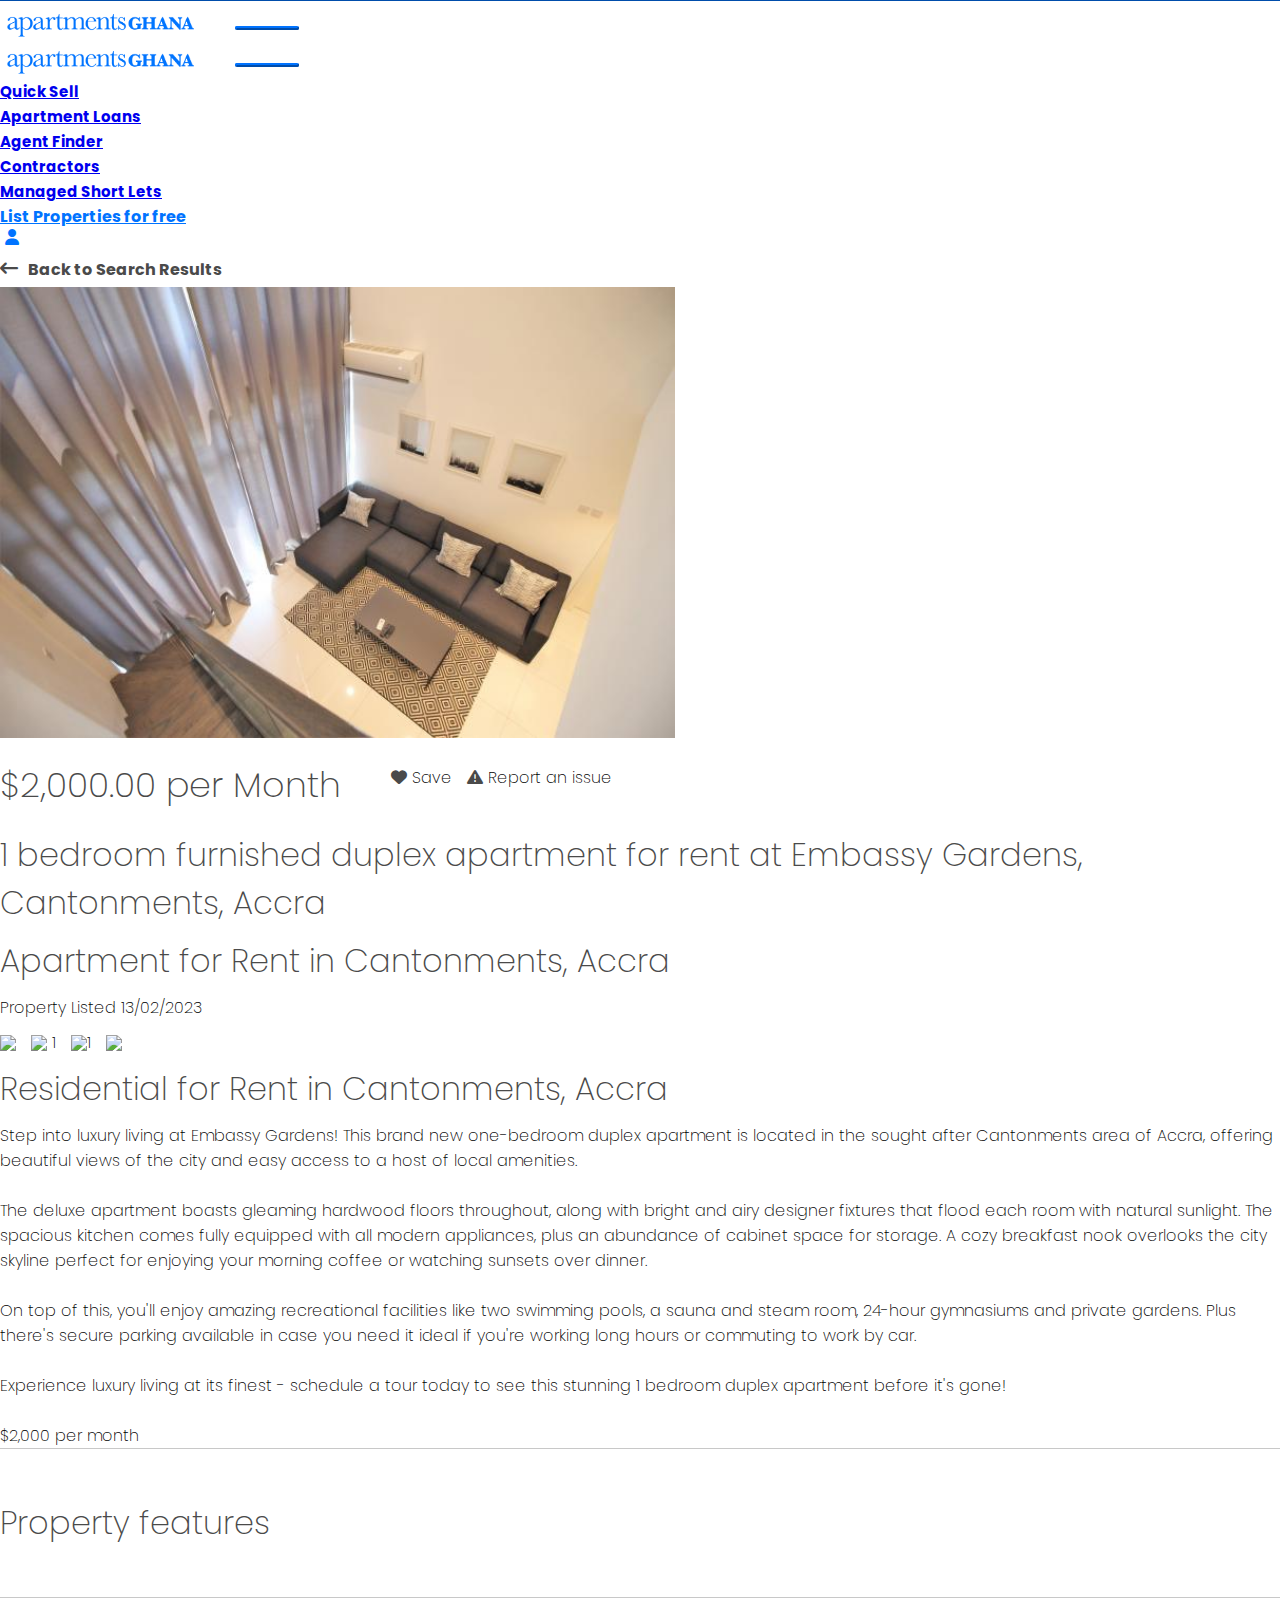
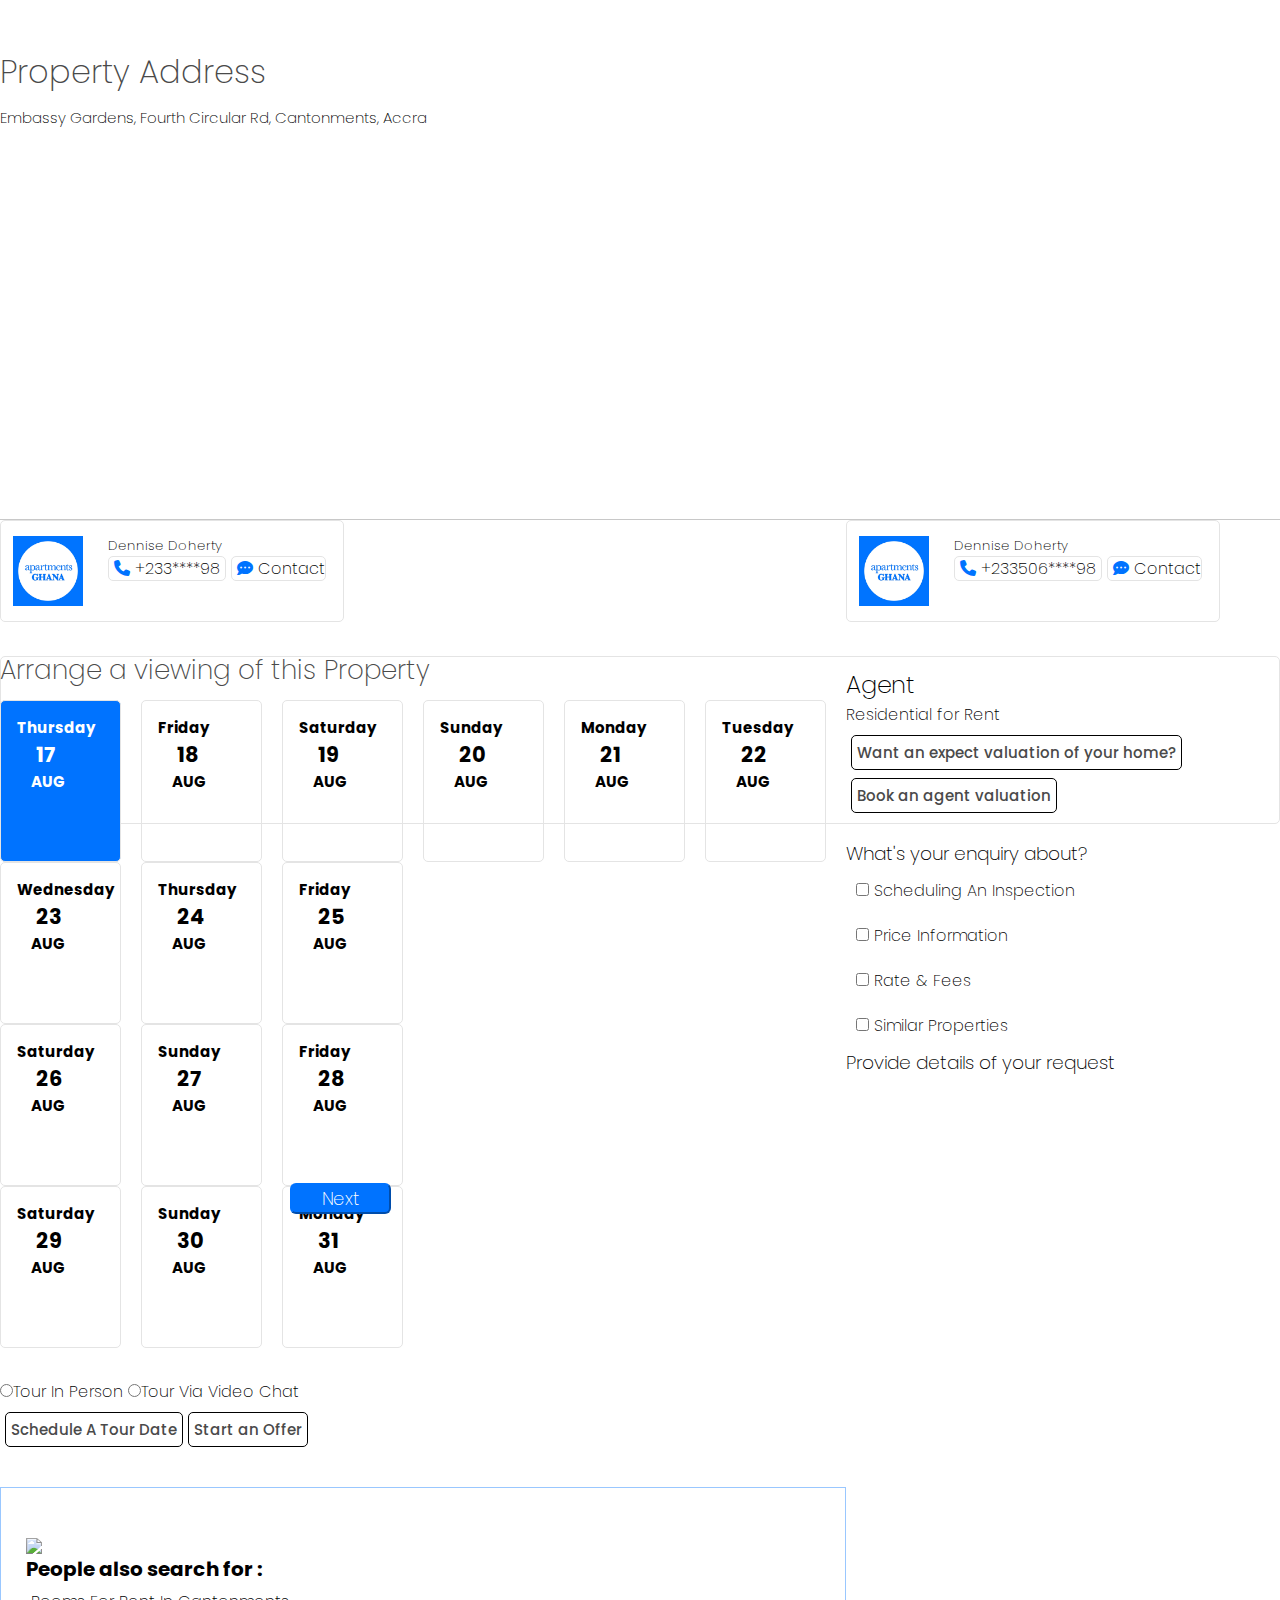
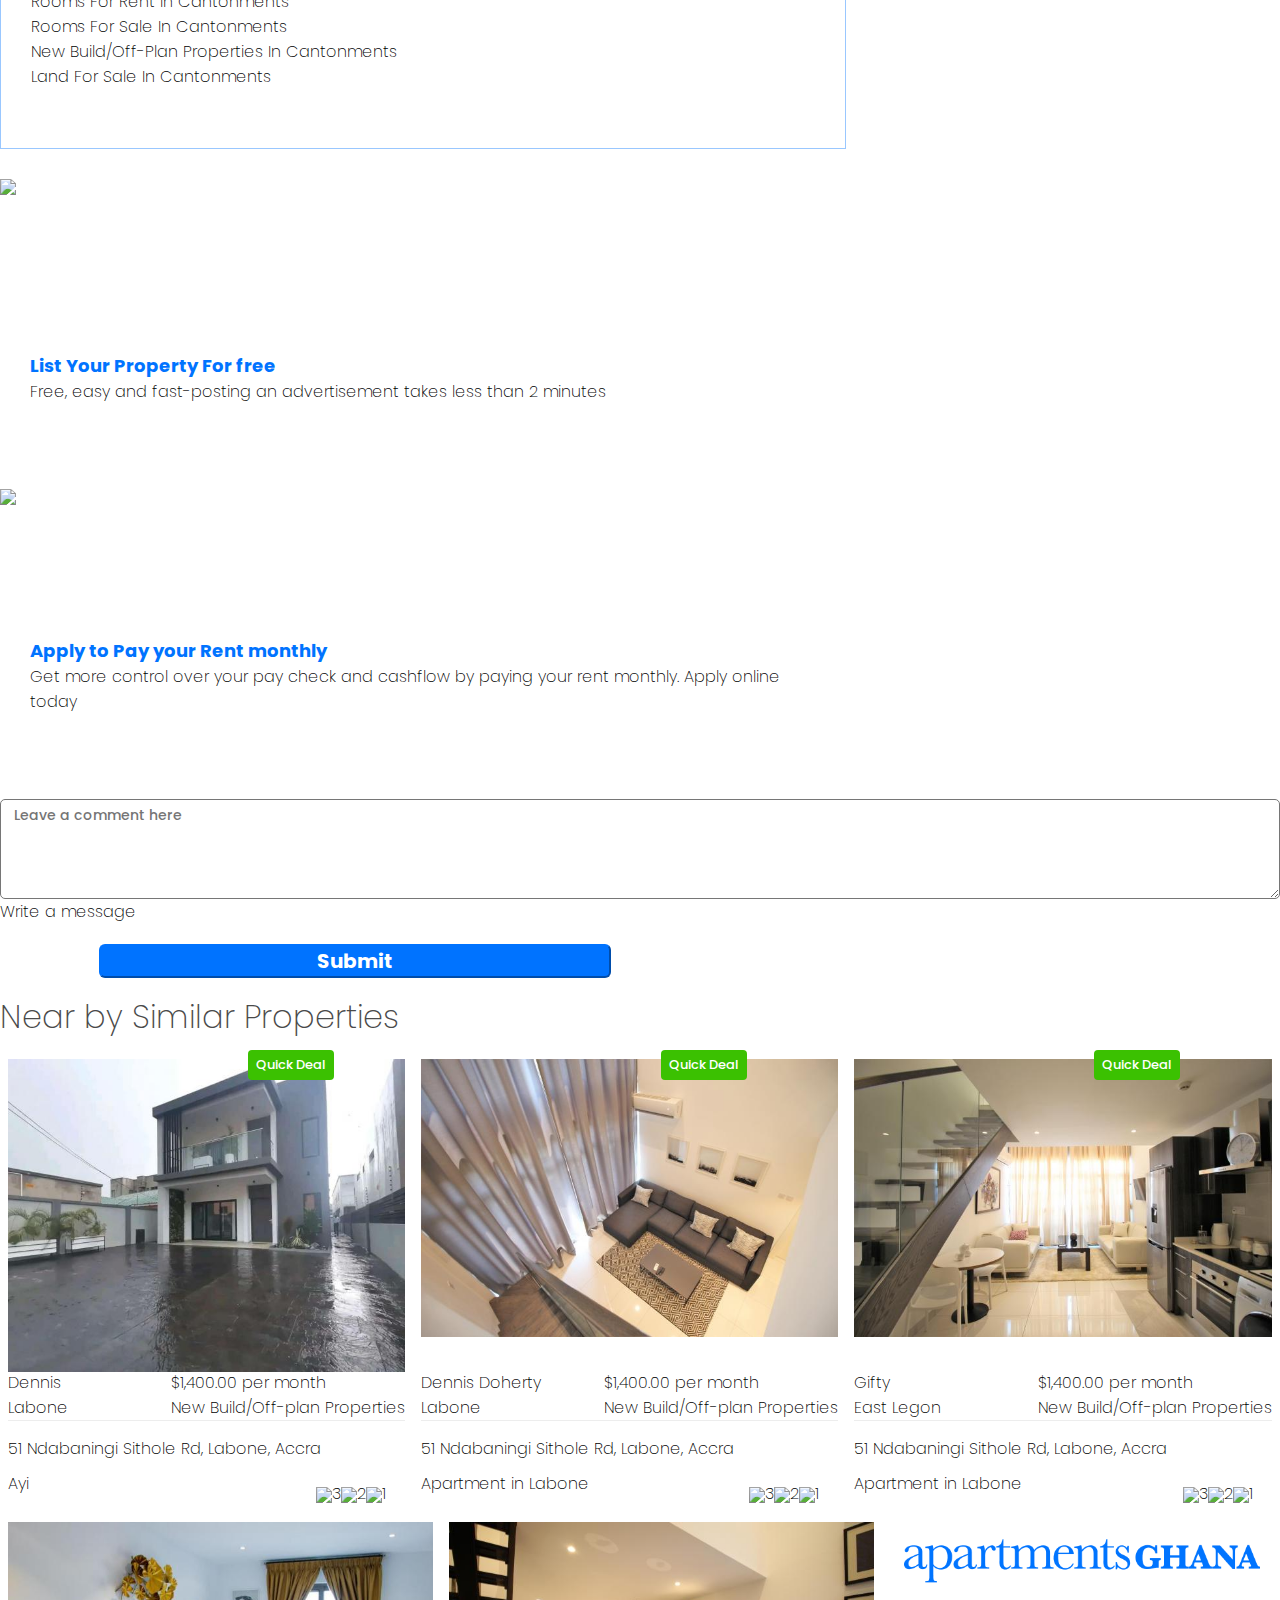
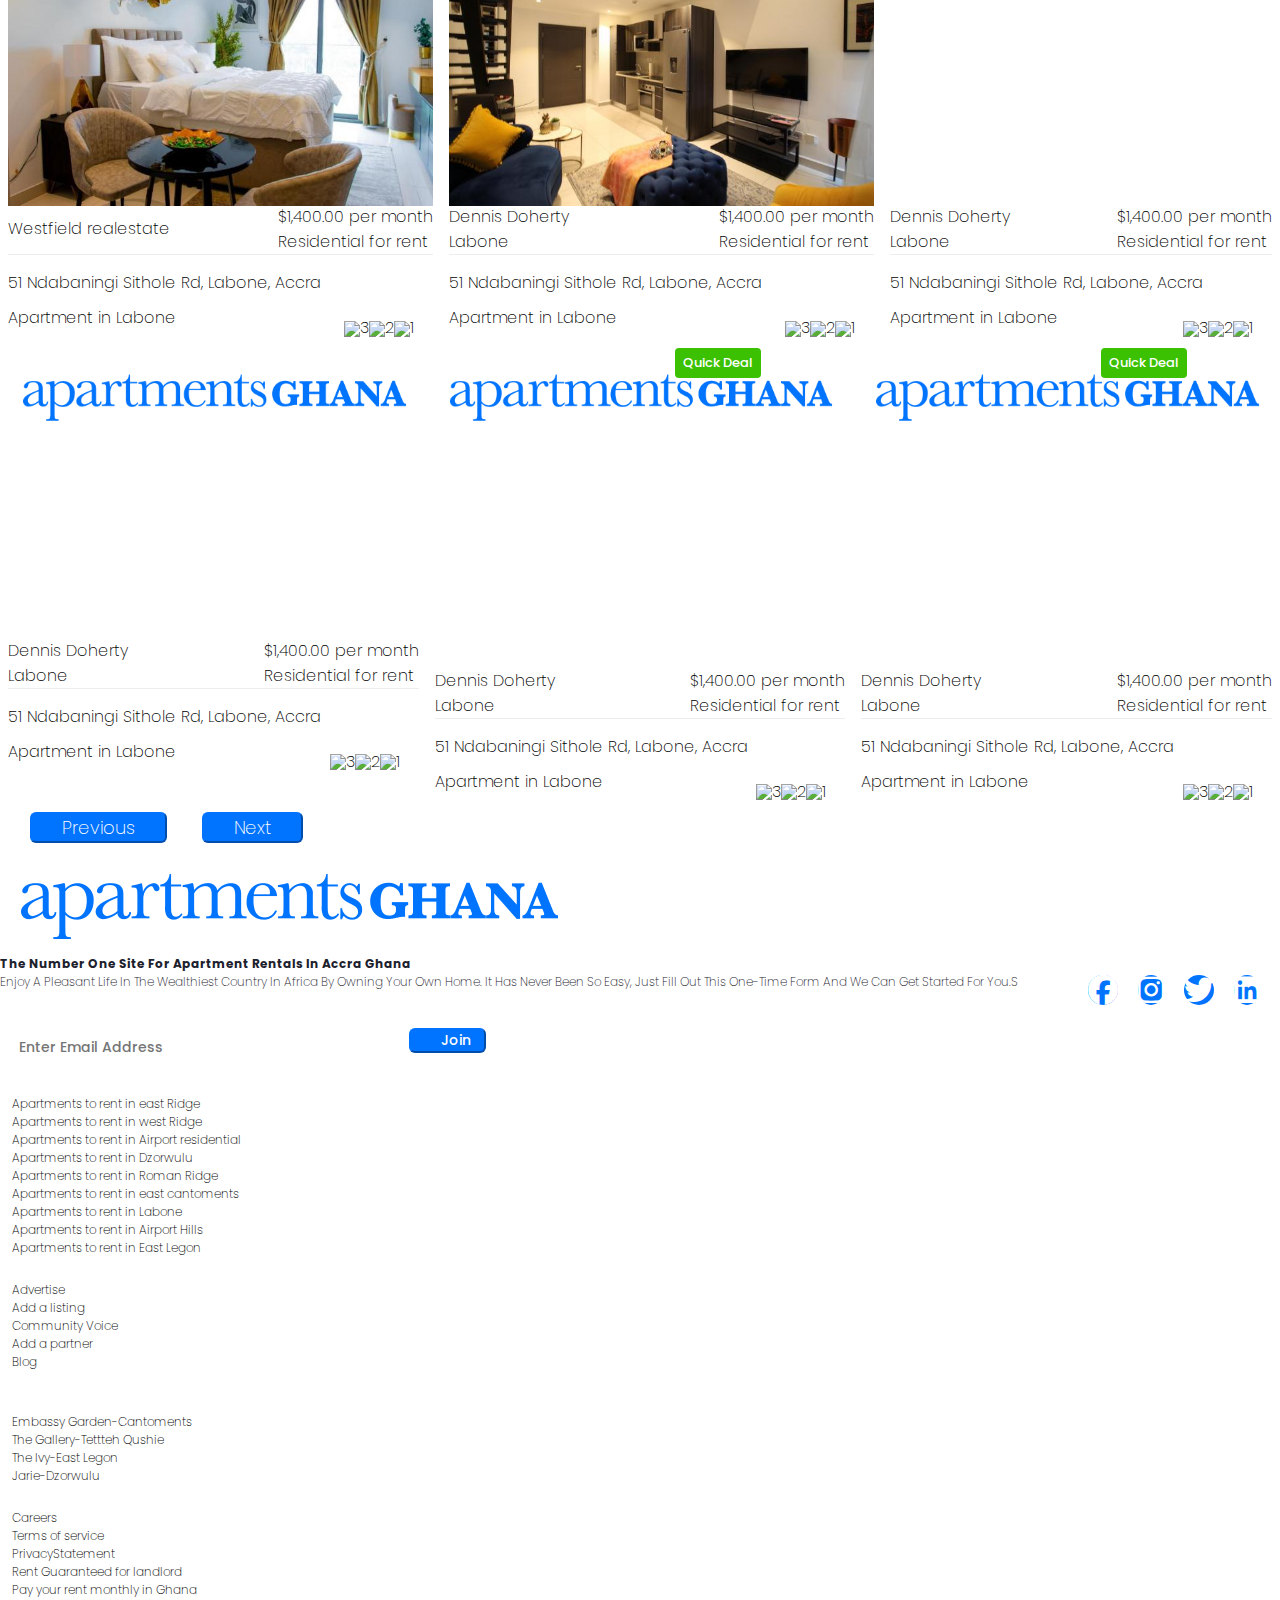
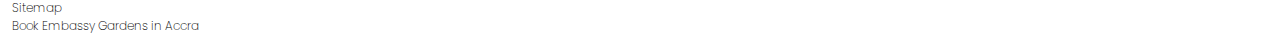
==== APGH/room1.html @ 936737ee "Add files via upload" ====
<html lang="en">
<head>
    <meta charset="UTF-8">
    <meta name="viewport" content="width=device-width, initial-scale=1.0">
    <link href="https://cdn.jsdelivr.net/npm/bootstrap@5.3.0/dist/css/bootstrap.min.css" rel="stylesheet" integrity="sha384-9ndCyUaIbzAi2FUVXJi0CjmCapSmO7SnpJef0486qhLnuZ2cdeRhO02iuK6FUUVM"crossorigin="anonymous">
    <script src="https://cdn.jsdelivr.net/npm/bootstrap@5.3.0/dist/js/bootstrap.bundle.min.js" integrity="sha384-geWF76RCwLtnZ8qwWowPQNguL3RmwHVBC9FhGdlKrxdiJJigb/j/68SIy3Te4Bkz" crossorigin="anonymous"></script>
    
    <link rel="stylesheet" href="css/style.css">
    <link rel="stylesheet" href="https://cdnjs.cloudflare.com/ajax/libs/font-awesome/6.4.0/css/all.min.css"/>
    <!-- swiper -->
    <link rel="stylesheet" href="https://cdn.jsdelivr.net/npm/swiper@9/swiper-bundle.min.css"/>
    <!-- font awesome -->
    <link rel="stylesheet" href="https://cdnjs.cloudflare.com/ajax/libs/font-awesome/4.0.2/css/font-awesome.css" integrity="sha512-FbCB35B2LfIq25LLPlR+pWejoW1X5uXXZ3XdjiXVtixww/x7KA7k2jZiUIWC+n9qetLeOgCyyR+UKhwLbZLmaQ==" crossorigin="anonymous" referrerpolicy="no-referrer" />
    <script src="https://cdn.jsdelivr.net/npm/swiper@9/swiper-bundle.min.js"></script>
    <script src="css/script.js"></script>
    <title>Apartment Ghana</title>
</head>
<body>
    <!-- Navbar -->
   <nav class="navbar navbar-expand-lg navbar-light bg-transparent mx-auto  border-bottom">
        <div class="container">
            <!-- Logo -->
          <a class="navbar-brand" href="index.html"><img src="img/logo.png" class="navlogo"></a><!--apartmentsGHANA -->
          <!-- Toggle BTN -->
          <button class="navbar-toggler shadow-none border-0 " type="button" data-bs-toggle="offcanvas" data-bs-target="#offcanvasNavbar" aria-controls="offcanvasNavbar" aria-label="Toggle navigation">
            <span class="navbar-toggler-icon"></span>
          </button>
          <!-- SideBar -->
          <div class="sidebar offcanvas offcanvas-start" tabindex="-1" id="offcanvasNavbar" aria-labelledby="offcanvasNavbarLabel">
           <!-- SideBar Header -->
            <div class="offcanvas-header text-white border-bottom">
              <a class="navbar-brand" href="#"><img src="img/logo.png" class="navlogo"></a><!--apartmentsGHANA -->
              <button type="button" class="btn-close btn-close cls" data-bs-dismiss="offcanvas" aria-label="Close"></button>
            </div>
            <!-- SideBar Body -->
            <div class="offcanvas-body d-flex flex-column flex-lg-row"> <!--d-flex flex-column flex-lg-row-->
              <ul class="navbar-nav justify-content-start flex-grow-1 pe-3">
                <li class="nav-item mx-2">
                  <a class="nav-link bold" aria-current="page" href="#">Quick Sell</a>
                </li>
                <li class="nav-item mx-2">
                    <a class="nav-link bold" href="#loans">Apartment Loans</a>
                </li>
                <li class="nav-item mx-2">
                    <a class="nav-link bold" href="#loans">Agent Finder</a>
                </li>
                <li class="nav-item mx-2">
                    <a class="nav-link bold" href="#loans">Contractors</a>
                </li>
                <li class="nav-item mx-2">
                    <a class="nav-link bold" href="#loans">Managed Short Lets</a>
                </li>
              </ul>
              <!-- Login/Register -->
              <div class="justify-content-start d-flex  flex-lg-row" >
                <a class="nav-link colo" href="#">List Properties for free</a>
               <div class="nav-link  blue">
                <i class="fa fa-user"i></i>
               </div>
                <!-- <a class="nav-link" href="login"><i class="fa fa-user"i></a> -->
              </div>
            </div>
          </div>
        </div>
   </nav>
    
   <div class="container">
    <div class="">
        <P class="old"><i class="fa fa-long-arrow-left arr" aria-hidden="true"></i>Back to Search Results</P>
    </div>
   </div>

   <div class="container">
    <div class="row">
        <div class="col-sm-7 col-md-8 item_column_left">
       
            
            <!-- <div class="ecommerce-gallery vertical">
                <div class="row">
                  
                  <div class="col-8 col-sm-9">
                    <div class="lightbox">
                      <img src="img/1935.jpg" alt="Gallery image 1"
                        class="ecommerce-gallery-main-img active w-100" />
                    </div>
                  </div>
                  <div class="col-4 col-sm-3">
                    <div class="multi-carousel vertical" data-mdb-items="3">
                      <div class="multi-carousel-inner">
                        <div class="multi-carousel-item active">
                          <img src="img/1935.jpg"
                            data-mdb-img="https://mdbcdn.b-cdn.net/img/Photos/Slides/1.webp" alt="Table Full of Spices"
                            class="active w-100" />
                        </div>
                        <div class="multi-carousel-item">
                          <img src="img/945.jpg"
                            data-mdb-img="https://mdbcdn.b-cdn.net/img/Photos/Slides/2.webp" alt="Winter Landscape"
                            class="w-100" />
                        </div>
                        <div class="multi-carousel-item">
                          <img src="img/973.jpg"
                            data-mdb-img="https://mdbcdn.b-cdn.net/img/Photos/Slides/3.webp"
                            alt="View of the City in the Mountains" class="w-100" />
                        </div>
                      </div>
                      <button class="carousel-control-prev" tabindex="0" type="button" data-mdb-slide="prev">
                        <span class="carousel-control-prev-icon" aria-hidden="true"></span>
                      </button>
                      <button class="carousel-control-next" tabindex="0" type="button" data-mdb-slide="next">
                        <span class="carousel-control-next-icon" aria-hidden="true"></span>
                      </button>
                    </div>
                  </div>
                </div>
              </div>
              -->
              <div class="row">
                <div class="col-lg-8 col-sm-8 col-md-12 mt-2 pr">
                <ul class="slides stop">
                  <li id="slide1" class="stop"><img src="img/1935.jpg"></li>
                  <li id="slide2" class="stop"><img src="img/945.jpg"></li>
                  <li id="slide3" class="stop"><img src="img/1022.jpg"></li>
                </ul>
                </div>
                
                <div class="col-lg-4  col-sm-4 col-md-12 mt-2 drop2">
                <ul class="thumbnails">
                  <li><a href="#slide1"><img src="img/1935.jpg"></a></li>
                  <li><a href="#slide2"><img src="img/945.jpg"></a></li>
                  <li><a href="#slide3"><img src="img/1022.jpg"></a></li>
                </ul>
                </div>
                </div>
              

              

            
            <div class="dp-tabpanel__subgroup single_list_item_content clearfix">
                <div class="price_and_wish_list">
                   <div class="single_item_price"><span>$2,000.00 per Month</span></div>
                   <div class="single_item_wish">
                     <style type="text/css">
                       .add .hide_after_save{display: none;}
                       .add .hide_before_save{display: inline-block !important;}
                   </style>
                   <ul class="sty">
                   <li class="wish_list_btns" data-toggle="modal" data-target="#register_model">
                   <i class="fa fa-heart rey" aria-hidden="true"></i> Save</li>
                   <li data-toggle="modal" data-target="#register_model" class="report_an_issue">
                    <i class="fa fa-exclamation-triangle rey" aria-hidden="true"></i>
                 Report an issue</li>
             </ul>
             </div>
            </div>
            <h3 class="hd title_code stop"><strong>1 bedroom furnished duplex apartment for rent at Embassy Gardens, Cantonments, Accra</strong> </h3>
            <h5 class="property_type le hide-text stop hd">
              
                  Apartment for Rent  in Cantonments, Accra
                  
              </h5>
            </div>
            <div class="single_itme_description le hide-text">
                     <!-- <p></p>
                        <p><a href="#full_description">Read More</a></p> -->
                         
                        <p class="listed_property le hide-text">
                          Property Listed 13/02/2023          </p>
                  </div>
                  <div class="calculate_address">
                    <div class="address_and_item_artibute">
                      <div class="single_list_arttibute">
            
                        <ul class="pl_right_icon"><li> <img src="https://apartments.com.gh/oc-content/themes/wizestate/images/XMLID_874_.png"></li>
                          <li class="spac"> <img src="https://apartments.com.gh/oc-content/themes/wizestate/images/XMLID_2186_.png"> 1</li>
                          <li  class="spac"> <img src="https://apartments.com.gh/oc-content/themes/wizestate/images/drive.png">1</li>
                          <li class="spac"> <img src="https://apartments.com.gh/oc-content/themes/wizestate/images/area.png"></li>
                      </ul>
                  </div>
              </div>
            </div>
              

              <div class="resort-style stop" id="full_description">
              <h2 class="stop hd">Residential for Rent in Cantonments, Accra</h2>
              <p>Step into luxury living at Embassy Gardens! This brand new one-bedroom duplex apartment is located in the sought after Cantonments area of Accra, offering beautiful views of the city and easy access to a host of local amenities.<br />
              <br />
              The deluxe apartment boasts gleaming hardwood floors throughout, along with bright and airy designer fixtures that flood each room with natural sunlight. The spacious kitchen comes fully equipped with all modern appliances, plus an abundance of cabinet space for storage. A cozy breakfast nook overlooks the city skyline perfect for enjoying your morning coffee or watching sunsets over dinner.<br />
              <br />
              On top of this, you'll enjoy amazing recreational facilities like two swimming pools, a sauna and steam room, 24-hour gymnasiums and private gardens. Plus there's secure parking available in case you need it  ideal if you're working long hours or commuting to work by car.<br />
              <br />
              Experience luxury living at its finest - schedule a tour today to see this stunning 1 bedroom duplex apartment before it's gone!<br />
              <br />
              $2,000 per month</p>
                
            </div>





         <div class="property_features">
                <h2 class="stop hd">Property features</h2>
                <ul>
                </ul>
            
              </div>

              <div class="map_section_list">
                <h2 class="stop hd">Property Address </h2>
                <p>Embassy Gardens, Fourth Circular Rd, Cantonments, Accra</p>
              
                <iframe id="seller-location" src="https://maps.google.com/maps?q=Embassy Gardens, Fourth Circular Rd, Cantonments, Accra&output=embed&z=15" width="100%" height="350" style="border:0;" allowfullscreen="" loading="lazy"></iframe>
              </div>
              
         </div>


        
        

        <!-- Side listing -->
        <div class="col-sm-5 col-md-4" id="listing_bar">
            <div class="sidenav">
                <div class="contact_box">
                    <div class="comp_img">
                        <img src="img/Profile Picture (5).jpg">
                    </div>
                    <div class="comp_dets ">
                        <h5 class="stop">Dennise Doherty</h5>
                    
                    <div class="numb">
                        <i class="fa fa-phone blue"></i>
                        <span>+233****98</span>
                    </div>
                    <div class="numb">
                        <i class="fa fa-commenting blue"></i>
                        <span>Contact</span>
                    </div>
                </div>
            </div>
            <!-- closed -->

            <!-- Arrange The View -->
<div class="Arrange">
    <div class="dh">
    <h6 class="stop">Arrange a viewing of this Property</h6>
    </div>
    <!-- <div class="date_card">
        <p class="cen pop">Saturday</p>
        <p class=" bi">06</p>
        <p class="cen nec">AUG</p>
    </div> -->

    <div id="carouselExampleControls" class="carousel carousel-dark  " data-bs-ride="carousel">
        <div class="carousel-inner">
          <div class="carousel-item caritem active">
            <div class="wrap">
            <div class="date_card stop bt5">
                <p class="cen pop">Thursday</p>
                <p class=" bi">17</p>
                <p class="cen nec">AUG</p>
            </div>
            
            <div class="date_card stop">
                <p class="cen pop">Friday</p>
                <p class=" bi">18</p>
                <p class="cen nec">AUG</p>
            </div>
            <div class="date_card stop">
                <p class="cen pop">Saturday</p>
                <p class=" bi">19</p>
                <p class="cen nec">AUG</p>
            </div>
          


            <div class="date_card stop">
                <p class="cen pop">Sunday</p>
                <p class=" bi">20</p>
                <p class="cen nec">AUG</p>
            </div>
            
            <div class="date_card stop">
                <p class="cen pop">Monday</p>
                <p class=" bi">21</p>
                <p class="cen nec">AUG</p>
            </div>
            <div class="date_card stop">
                <p class="cen pop">Tuesday</p>
                <p class=" bi">22</p>
                <p class="cen nec">AUG</p>
            </div>
          </div>
        </div>
          <div class="carousel-item caritem">
            <div class="wrap">
            <div class="date_card stop">
                <p class="cen pop">Wednesday</p>
                <p class=" bi">23</p>
                <p class="cen nec">AUG</p>
            </div>
            <div class="date_card stop">
                <p class="cen pop">Thursday</p>
                <p class=" bi">24</p>
                <p class="cen nec">AUG</p>
            </div>
            <div class="date_card stop">
                <p class="cen pop">Friday</p>
                <p class=" bi">25</p>
                <p class="cen nec">AUG</p>
            </div>
          </div>
          </div>
          <div class="carousel-item caritem">
            <div class="wrap">
            <div class="date_card stop">
                <p class="cen pop">Saturday</p>
                <p class=" bi">26</p>
                <p class="cen nec">AUG</p>
            </div>
            <div class="date_card stop">
                <p class="cen pop">Sunday</p>
                <p class=" bi">27</p>
                <p class="cen nec">AUG</p>
            </div>
            <div class="date_card stop">
                <p class="cen pop">Friday</p>
                <p class=" bi">28</p>
                <p class="cen nec">AUG</p>
            </div>
          </div>
          </div>
          <div class="carousel-item caritem">
            <div class="wrap">
            <div class="date_card stop">
                <p class="cen pop">Saturday</p>
                <p class=" bi">29</p>
                <p class="cen nec">AUG</p>
            </div>
            <div class="date_card stop">
                <p class="cen pop">Sunday</p>
                <p class=" bi">30</p>
                <p class="cen nec">AUG</p>
            </div>
            <div class="date_card stop">
                <p class="cen pop">Monday</p>
                <p class=" bi">31</p>
                <p class="cen nec">AUG</p>
            </div>
          </div>
          </div>
        </div>
        
        
        <button class="carousel-control-prev newdir" type="button" data-bs-target="#carouselExampleControls" data-bs-slide="prev">
          <span class="carousel-control-prev-icon " aria-hidden="true"></span>
          <span class="visually-hidden">Previous</span>
        </button>
        <button class="carousel-control-next newdir2" type="button" data-bs-target="#carouselExampleControls" data-bs-slide="next">
          <span class="carousel-control-next-icon" aria-hidden="true"></span>
          <span class="visually-hidden">Next</span>
        </button>
      </div>

</div>

<div class="radio_group">
    <label>
        <input type="radio" value="" class="rad">Tour In Person
    </label>
    <label>
        <input type="radio" value="" class="rad">Tour Via Video Chat
    </label>
</div>

<div class="tour">
    <button class="sch_btn stop">Schedule A Tour Date</button>
    <button class="sch_btn stop">Start an Offer</button>
</div>


 <!-- Adverts -->
<div class="people_also_search ">
 <img src="https://apartments.com.gh/oc-content/themes/wizestate/images/people_search.jpg">
   <h4 class="bolder stop">People also search for :</h4> 
     <ul class="sty lis">
        <li >Rooms For Rent In Cantonments</li>
        <li>Rooms For Sale In Cantonments</li>
        <li>New Build/Off-Plan Properties In Cantonments</li>
        <li>Land For Sale In Cantonments</li>
     </ul>
</div>

<div class="ban_img">
 <img src="https://apartments.com.gh/oc-content/themes/wizestate/images/iStock-1204742836.jpg">
  <div class="ban_img_caption">
   <h6 class="bl stop">List Your Property For free</h6>
   <p>Free, easy and fast-posting an advertisement takes less than 2 minutes</p>
   </div>
</div>

<div class="ban_img">
 <img src="https://apartments.com.gh/oc-content/themes/wizestate/images/iStock-1322731776.jpg">
  <div class="ban_img_caption">
    <h6 class="bl stop">Apply to Pay your Rent monthly</h6>
    <p>Get more control over your pay check and cashflow by paying your rent monthly. Apply online today</p>
    </div>
</div>
            
</div>
</div>

   </div>
    <!--Closed Advert  -->
    
    <div class="row">
        <div class="col-md-4 ">
            <div class="newside">
            <div class="contact_box">
                <div class="comp_img">
                    <img src="img/Profile Picture (5).jpg">
                </div>
                <div class="comp_dets ">
                    <h5 class="stop">Dennise Doherty</h5>
                
                <div class="numb">
                    <i class="fa fa-phone blue"></i>
                    <span>+233506****98</span>
                </div>
                <div class="numb">
                  <i class="fa fa-commenting blue"></i>
                    <span>Contact</span>
                </div>
            </div>
        </div>

            <div class="agent">
                <h2 class="stop">Agent</h2>
                <p class="stop">Residential for Rent</p>
                <button class="sch_btn stop">Want an expect valuation of your home?</button>
                <button class="sch_btn stop">Book an agent valuation</button>
            </div>
         </div>
        </div>
        <div class="col-md-8">
            <div class="row">
                <div class="col-md-12">
                    <h3 class="stop">What's your enquiry about?</h3>
                </div>
                <div class="col-md-6">
                    <div class="form-check">
                        <input class="form-check-input" type="checkbox" value="" id="flexCheckDefault">
                        <label class="form-check-label" for="flexCheckDefault">
                          Scheduling An Inspection
                        </label>
                      </div>
                </div>
                <div class="col-md-6"><div class="form-check">
                    <input class="form-check-input" type="checkbox" value="" id="flexCheckDefault">
                    <label class="form-check-label" for="flexCheckDefault">
                      Price Information
                    </label>
                  </div></div>
                <div class="col-md-6"><div class="form-check">
                    <input class="form-check-input" type="checkbox" value="" id="flexCheckDefault">
                    <label class="form-check-label" for="flexCheckDefault">
                      Rate & Fees
                    </label>
                  </div></div>
                <div class="col-md-6"><div class="form-check">
                    <input class="form-check-input" type="checkbox" value="" id="flexCheckDefault">
                    <label class="form-check-label" for="flexCheckDefault">
                      Similar Properties
                    </label>
                  </div></div>
                  <div class="col col-md-12">
                    <h3 class="best_head stop">Provide details of your request</h3>
                  </div>
                  <div class="col-md-12">
                    <div class="form-floating">
                        <textarea class="form-control" placeholder="Leave a comment here" id="floatingTextarea2" style="height: 100px "></textarea>
                        <label for="floatingTextarea2">Write a message</label>
                      </div>
                  </div>
                  <div class="col-md-4"></div>
                  <div class="col-md-4"></div>
                  <div class="col-md-4"><button type="button" class="btn btn-primary">Submit</button></div>
            </div>
        </div>
     </div>
    
    
    <!-- Slider -->
   
    <div class=" container">
        <h3 class="hd stop">Near by Similar Properties</h3>
    
        </div>
    <div id="carouselExampleControls" class="carousel carousel-dark slide" data-bs-ride="carousel">
    <div class="carousel-inner">
      <div class="carousel-item active">
        <div class="card-wrapper">
          <div class="card" >
            <div class="img-wrapper">
            <img src="img/1575.jpg" class="card-img-top" alt="...">
            </div>
            <div class="card-body">
              <div class="price_neg2"><span class="green">Quick Deal</span></div>
              <div class="listsec1">
                <div class="list_name">
                  <span> Dennis </span>
                  <p>Labone</p>
                </div>
                <div class="price_list">
                  <span>$1,400.00 per month</span>
                  <p>New Build/Off-plan Properties</p>
                </div>
              </div>
              <div class="listsec2">
                <ul class="list_addy">
                <li>51 Ndabaningi Sithole Rd, Labone, Accra</li>
                <li><i class="fa fa-heart-o"></i></li>
                </ul>
              </div>
              <div class="listsec3">
                <ul class="list_addy">
                  <li>Ayi</li>
                </ul>
                <ul class="pl_right_icon">
                  <li><img class="img-fluid" src="https://apartments.com.gh/oc-content/themes/wizestate/images/XMLID_874_.png">3</li>
                  <li><img class="img-fluid" src="https://apartments.com.gh/oc-content/themes/wizestate/images/XMLID_2186_.png">2</li>
                  <li><img class="img-fluid" src="https://apartments.com.gh/oc-content/themes/wizestate/images/drive.png">1</li>
                </ul>
              </div>
            </div>
          </div>
          <div class="card" >
           <div class="img-wrapper">
            <img src="img/1022.jpg" class="card-img-top" alt="...">
          </div>
            <div class="card-body">
              <div class="price_neg2"><span class="green">Quick Deal</span></div>
              <div class="listsec1">
                <div class="list_name">
                  <span> Dennis Doherty</span>
                  <p>Labone</p>
                </div>
                <div class="price_list">
                  <span>$1,400.00 per month</span>
                  <p>New Build/Off-plan Properties</p>
                </div>
              </div>
              <div class="listsec2">
                <ul class="list_addy">
                <li>51 Ndabaningi Sithole Rd, Labone, Accra</li>
                <li><i class="fa fa-heart-o"></i></li>
                </ul>
              </div>
              <div class="listsec3">
                <ul class="list_addy">
                  <li>Apartment in Labone</li>
                </ul>
                <ul class="pl_right_icon">
                  <li><img class="img-fluid" src="https://apartments.com.gh/oc-content/themes/wizestate/images/XMLID_874_.png">3</li>
                  <li><img class="img-fluid" src="https://apartments.com.gh/oc-content/themes/wizestate/images/XMLID_2186_.png">2</li>
                  <li><img class="img-fluid" src="https://apartments.com.gh/oc-content/themes/wizestate/images/drive.png">1</li>
                </ul>
              </div>
            </div>
          </div>
          <div class="card">
            <div class="img-wrapper">
            <img src="img/945.jpg" class="card-img-top" alt="...">
          </div>
            <div class="card-body">
              <div class="price_neg2"><span class="green">Quick Deal</span></div>
              <div class="listsec1">
                <div class="list_name">
                  <span> Gifty</span>
                  <p>East Legon</p>
                </div>
                <div class="price_list">
                  <span>$1,400.00 per month</span>
                  <p>New Build/Off-plan Properties</p>
                </div>
              </div>
              <div class="listsec2">
                <ul class="list_addy">
                <li>51 Ndabaningi Sithole Rd, Labone, Accra</li>
                <li><i class="fa fa-heart-o"></i></li>
                </ul>
              </div>
              <div class="listsec3">
                <ul class="list_addy">
                  <li>Apartment in Labone</li>
                </ul>
                <ul class="pl_right_icon">
                  <li><img class="img-fluid" src="https://apartments.com.gh/oc-content/themes/wizestate/images/XMLID_874_.png">3</li>
                  <li><img class="img-fluid" src="https://apartments.com.gh/oc-content/themes/wizestate/images/XMLID_2186_.png">2</li>
                  <li><img class="img-fluid" src="https://apartments.com.gh/oc-content/themes/wizestate/images/drive.png">1</li>
                </ul>
              </div>
   
            </div>
          </div>
        </div>
      </div>
      <div class="carousel-item">
        <div class="card-wrapper">
          <div class="card" >
            <div class="img-wrapper">
            <img src="img/1916.jpg" class="card-img-top" alt="...">
            </div>
            <div class="card-body">
              <div class="listsec1">
                <div class="list_name">
                  <span> Westfield realestate</span>
                  <p></p>
                </div>
                <div class="price_list">
                  <span>$1,400.00 per month</span>
                  <p>Residential for rent</p>
                </div>
              </div>
              <div class="listsec2">
                <ul class="list_addy">
                <li>51 Ndabaningi Sithole Rd, Labone, Accra</li>
                <li><i class="fa fa-heart-o"></i></li>
                </ul>
              </div>
              <div class="listsec3">
                <ul class="list_addy">
                  <li>Apartment in Labone</li>
                </ul>
                <ul class="pl_right_icon">
                  <li><img class="img-fluid" src="https://apartments.com.gh/oc-content/themes/wizestate/images/XMLID_874_.png">3</li>
                  <li><img class="img-fluid" src="https://apartments.com.gh/oc-content/themes/wizestate/images/XMLID_2186_.png">2</li>
                  <li><img class="img-fluid" src="https://apartments.com.gh/oc-content/themes/wizestate/images/drive.png">1</li>
                </ul>
              </div>
            </div>
          </div>
          <div class="card" >
            <div class="img-wrapper">
            <img src="img/1935.jpg" class="card-img-top" alt="...">
            </div>
            <div class="card-body">
              <div class="listsec1">
                <div class="list_name">
                  <span> Dennis Doherty</span>
                  <p>Labone</p>
                </div>
                <div class="price_list">
                  <span>$1,400.00 per month</span>
                  <p>Residential for rent</p>
                </div>
              </div>
              <div class="listsec2">
                <ul class="list_addy">
                <li>51 Ndabaningi Sithole Rd, Labone, Accra</li>
                <li><i class="fa fa-heart-o"></i></li>
                </ul>
              </div>
              <div class="listsec3">
                <ul class="list_addy">
                  <li>Apartment in Labone</li>
                </ul>
                <ul class="pl_right_icon">
                  <li><img class="img-fluid" src="https://apartments.com.gh/oc-content/themes/wizestate/images/XMLID_874_.png">3</li>
                  <li><img class="img-fluid" src="https://apartments.com.gh/oc-content/themes/wizestate/images/XMLID_2186_.png">2</li>
                  <li><img class="img-fluid" src="https://apartments.com.gh/oc-content/themes/wizestate/images/drive.png">1</li>
                </ul>
              </div>
            </div>
          </div>
          <div class="card" >
            <div class="img-wrapper">
            <img src="img/logo.png" class="card-img-top" alt="...">
            </div>
            <div class="card-body">
              <div class="listsec1">
                <div class="list_name">
                  <span> Dennis Doherty</span>
                  <p>Labone</p>
                </div>
                <div class="price_list">
                  <span>$1,400.00 per month</span>
                  <p>Residential for rent</p>
                </div>
              </div>
              <div class="listsec2">
                <ul class="list_addy">
                <li>51 Ndabaningi Sithole Rd, Labone, Accra</li>
                <li><i class="fa fa-heart-o"></i></li>
                </ul>
              </div>
              <div class="listsec3">
                <ul class="list_addy">
                  <li>Apartment in Labone</li>
                </ul>
                <ul class="pl_right_icon">
                  <li><img class="img-fluid" src="https://apartments.com.gh/oc-content/themes/wizestate/images/XMLID_874_.png">3</li>
                  <li><img class="img-fluid" src="https://apartments.com.gh/oc-content/themes/wizestate/images/XMLID_2186_.png">2</li>
                  <li><img class="img-fluid" src="https://apartments.com.gh/oc-content/themes/wizestate/images/drive.png">1</li>
                </ul>
              </div>
            </div>
          </div>
        </div>
      </div>
      <div class="carousel-item">
        <div class="card-wrapper">
          <div class="card" >
            <div class="img-wrapper">
            <img src="img/logo.png" class="card-img-top" alt="...">
            </div>
            <div class="card-body">
              <div class="listsec1">
                <div class="list_name">
                  <span> Dennis Doherty</span>
                  <p>Labone</p>
                </div>
                <div class="price_list">
                  <span>$1,400.00 per month</span>
                  <p>Residential for rent</p>
                </div>
              </div>
              <div class="listsec2">
                <ul class="list_addy">
                <li>51 Ndabaningi Sithole Rd, Labone, Accra</li>
                <li><i class="fa fa-heart-o"></i></li>
                </ul>
              </div>
              <div class="listsec3">
                <ul class="list_addy">
                  <li>Apartment in Labone</li>
                </ul>
                <ul class="pl_right_icon">
                  <li><img class="img-fluid" src="https://apartments.com.gh/oc-content/themes/wizestate/images/XMLID_874_.png">3</li>
                  <li><img class="img-fluid" src="https://apartments.com.gh/oc-content/themes/wizestate/images/XMLID_2186_.png">2</li>
                  <li><img class="img-fluid" src="https://apartments.com.gh/oc-content/themes/wizestate/images/drive.png">1</li>
                </ul>
              </div>
            </div>
          </div>
          <div class="card">
            <div class="img-wrapper">
            <img src="img/logo.png" class="card-img-top" alt="...">
          </div>
            <div class="card-body">
              <div class="price_neg2"><span class="green">Quick Deal</span></div>
              <div class="listsec1">
                <div class="list_name">
                  <span> Dennis Doherty</span>
                  <p>Labone</p>
                </div>
                <div class="price_list">
                  <span>$1,400.00 per month</span>
                  <p>Residential for rent</p>
                </div>
              </div>
              <div class="listsec2">
                <ul class="list_addy">
                <li>51 Ndabaningi Sithole Rd, Labone, Accra</li>
                <li><i class="fa fa-heart-o"></i></li>
                </ul>
              </div>
              <div class="listsec3">
                <ul class="list_addy">
                  <li>Apartment in Labone</li>
                </ul>
                <ul class="pl_right_icon">
                  <li><img class="img-fluid" src="https://apartments.com.gh/oc-content/themes/wizestate/images/XMLID_874_.png">3</li>
                  <li><img class="img-fluid" src="https://apartments.com.gh/oc-content/themes/wizestate/images/XMLID_2186_.png">2</li>
                  <li><img class="img-fluid" src="https://apartments.com.gh/oc-content/themes/wizestate/images/drive.png">1</li>
                </ul>
              </div>
            </div>
          </div>
          <div class="card">
            <div class="img-wrapper">
            <img src="img/logo.png" class="card-img-top" alt="...">
            </div>
            <div class="card-body">
              <div class="price_neg2"><span class="green">Quick Deal</span></div>
              <div class="listsec1">
                <div class="list_name">
                  <span> Dennis Doherty</span>
                  <p>Labone</p>
                </div>
                <div class="price_list">
                  <span>$1,400.00 per month</span>
                  <p>Residential for rent</p>
                </div>
              </div>
              <div class="listsec2">
                <ul class="list_addy">
                <li>51 Ndabaningi Sithole Rd, Labone, Accra</li>
                <li><i class="fa fa-heart-o"></i></li>
                </ul>
              </div>
              <div class="listsec3">
                <ul class="list_addy">
                  <li>Apartment in Labone</li>
                </ul>
                <ul class="pl_right_icon">
                  <li><img class="img-fluid" src="https://apartments.com.gh/oc-content/themes/wizestate/images/XMLID_874_.png">3</li>
                  <li><img class="img-fluid" src="https://apartments.com.gh/oc-content/themes/wizestate/images/XMLID_2186_.png">2</li>
                  <li><img class="img-fluid" src="https://apartments.com.gh/oc-content/themes/wizestate/images/drive.png">1</li>
                </ul>
              </div>
            </div>
          </div>
        </div>
      </div>
    </div>
    <button class="carousel-control-prev" type="button" data-bs-target="#carouselExampleControls" data-bs-slide="prev">
      <span class="carousel-control-prev-icon" aria-hidden="true"></span>
      <span class="visually-hidden">Previous</span>
    </button>
    <button class="carousel-control-next" type="button" data-bs-target="#carouselExampleControls" data-bs-slide="next">
      <span class="carousel-control-next-icon" aria-hidden="true"></span>
      <span class="visually-hidden">Next</span>
    </button>
  </div>
  </div>
  
  <!-- closed Slider -->
  

   <!-- footer -->
   <footer class="footermain">
    <div class="container">
      <div class="logo_icon_section">
        <div class="row">
          <div class="col-lg-6 col-sm-6">
            <div class="aplogo">
              <img src="img/logo.png" border-0>
            </div>
          </div>

          <div class="col-lg-6 col-sm-6">
            <div class="socials">
              <ul class="so_ul">
                <li><i class="fa-brands fa-facebook icons"></i></li>
                <li><i class="fa-brands fa-instagram icons"></i></li>
                <li><i class="fa-brands fa-twitter icons"></i></li>
                <li><i class="fa-brands fa-linkedin icons"></i></li>
              </ul>
            </div>
          </div>

          <div class="footer_bottom">
            <div class="row">
              <div class="col-sm-3"> 
                <div class="sub_sec">
                  <h4 style="font-weight: bold;" class="stop">The Number One Site For Apartment Rentals In Accra Ghana</h4>
                  <p class="stop">Enjoy a pleasant life in the wealthiest country in Africa by owning your own home. It has never been so easy, just fill out this one-time form and we can get started for you.s</p>
                  <div class="input-group">
                  <input type="text" class="form-control first" name="user_email" placeholder="Enter Email Address">
                  <span class="input-group-btn">
                  <button class="btn btn-default" type="submit" name="submit_signup">Join</button>
                </div>
                </div>
              </div>
              <div class="col-sm-3">
                <div class="list">
                    <ul class="list">
                      <li>Apartments to rent in east Ridge</li>
                      <li>Apartments to rent in west Ridge</li>
                      <li>Apartments to rent in Airport residential</li>
                      <li>Apartments to rent in Dzorwulu</li>
                      <li>Apartments to rent in Roman Ridge</li>
                      <li>Apartments to rent in east cantoments</li>
                      <li>Apartments to rent in Labone</li>
                      <li>Apartments to rent in Airport Hills</li>
                      <li>Apartments to rent in East Legon</li>
                    </ul>
                </div>
              </div>
              <div class="col-sm-3">
                <div class="Ad">
                  <ul class="Ad">
                    <li>Advertise</li>
                    <li>Add a listing</li>
                    <li>Community Voice</li>
                    <li>Add a partner</li>
                    <li>Blog</li>
                  </ul>
                </div>
                <div class="footer_dev">
                  <ul class="footer_dev">
                    <br>
                    <li>Embassy Garden-Cantoments</li>
                    <li>The Gallery-Tettteh Qushie</li>
                    <li>The Ivy-East Legon</li>
                    <li>Jarie-Dzorwulu</li>
                  </ul>
                </div>
              </div>
              <div class="col-sm-3">
                <div class="About">
                  <ul class="About">
                    <li>Careers</li>
                    <li>Terms of service</li>
                    <li>PrivacyStatement</li>
                    <li>Rent Guaranteed for landlord</li>
                    <li>Pay your rent monthly in Ghana</li>
                    <li>Sitemap</li>
                    <li>Book Embassy Gardens in Accra</li>
                  </ul>
              </div>
            </div>
          </div>   
        </div>
      </div>
    </div>
  </footer>
  <!-- closed footer -->

</body>
</html>
---- APGH/css/style.css ----
@import url('https://fonts.googleapis.com/css2?family=Roboto&display=swap');
@import url('https://fonts.googleapis.com/css2?family=Oswald&family=Poppins&display=swap');

*{
    margin:  0;
    padding: 0;
    /* color: #f2f5f7; */
    font-family: 'Poppins', sans-serif;
    /* box-sizing: border-box; */
    letter-spacing: 0px;
    font-weight: 200;
    /* border-radius: 6px solid red; */
    /* overflow-x: hidden; */
    
}
html{
  scroll-behavior: smooth;
}
body{
position: relative;
color: black;
}

.navlogo{
  width:200px;
}
.btnsubmit{
    background-color: #0073ff;
    border-radius: 30px;
}
/* .swiper-pagination{
  bottom: 80px ;
  rotate: 180px;
  border-radius: ;
  color: black;
  background: #000000;
} */
.bold{
font-weight: bold;
font-size: 15px;
}
.bold2{
font-weight: bold;
margin-left: 10px;
}

.container{
margin-top: 5px;
margin-bottom: 0px;
overflow-x: hidden;
}
.btn{
font-size: 20px;
width: 40%;
margin-left: 99px;
}
.carousel-indicators{
right:-490px ;
height:px ;
}
.white1{
color: white;
line-height: normal;
font-size: 30px;
font-weight: bold;
align-items: start;
float: left;
justify-content: left;
box-shadow: #555353;
border-radius:5px ;
position: relative;
}
.btn-move{
font-size: 20px;
width: 40%;
margin-left: 99px;
}
.carousel-caption{
  /* transform: translate(-10%); */
  /* bottom:initial; */
  /* left:10%; */
  position: absolute;
  bottom: 25px;
  left: 5px;
}
/* .carousel{
  height: 200px;
} */
.colo{
color: #0073ff;
font-weight: bold;
}
.card-title{
color: #0073ff;
max-width: fit-content;
}
.section-h{
color: #0073ff;
font-weight: bold;
}
.border{
border: 1px solid #0073ff;
}

.home-content{
border: 1px solid #b6b6b6;
text-align: center;
padding: 25px 30px 20px;
background: transparent;
margin: 0px 0px 20px;
transition: all 0.3s ease-in-out;
}
.home-icon{
margin: 0px auto 22px;
background: #f8f8f8;
border-radius: 50%;
width: 120px;
height: 120px;
line-height: 120px;
display: flex;
align-items: center;
justify-content: center;
}
.banner-img{
transition: all 0.3s ease-in-out;
/* background: #fff; */
background-size: cover;
background-position: 0px -90px ;
background-repeat:none;
padding: 50px 0px;
height: 300px;
}
.banner_body{
position: absolute;
background:#fff;
border-radius: 12px;
margin-right: 50%;
padding: 20px;
/* margin-bottom: 1860px; */
margin-left: 25px;
text-align: left;
z-index: 1;
opacity: 80%;
}
.banner2{
margin-bottom: 45px;
}
.banner_body .banner2{
background-position: 0px -90px;
}

.price_drop{
border: 1px solid #c6c6c6;
display: inline-block;
width: 100%;
margin-bottom: 20px;
transition: all 0.3s ease-in-out;
}
.price_drop_left{
float: left;
width: 60%;
padding: 10px;
padding-top: 0px;
}
.main_price{
color: #4a4a4a;
font-size: 22px;
font-weight: 900;
display: block;
}

.offer_price{
color: #d9d9d9;
font-size: 20px;
text-decoration: line-through;
margin-top: 5px;
display: block;
margin-bottom: 20px;
}

.inner_city{
font-weight: 500;
font-size: 15px;
color: #717171;
display: block;
}
.price_drop_left {
float: left;
margin-top: 30px;
}
.pl_right_icon{
float: left;
margin-top: 10px;
list-style: none outside none;
padding: 0px;
display:flex;
/* justify-content:space-around; */
margin-right:19px;
/* padding: 10px; */
}
.spac{
  margin-left: 15px;
}
.price_drop_inner_right{
position: relative;
float: right;
width: 40%;
}
.price_drop_inner_right img {
height: 312px;
object-fit: cover;
width: 100%;
}
.featured_tags{
position: absolute;
top: 15px;
right: 15px;
z-index: 1;
}
.img-fluid {
max-width: 100%;
height: auto;
}
img {
max-width: 100%;
width: auto;
height: auto;
vertical-align: middle;
border: 0;
}
.aplogo{
width: 60%;
}
.socials {
text-align: right;
float: right;
list-style: none outside none;
padding: 0px;
margin: 0px;
}
.icons{
font-size: 30px;
color: #fff;
margin-left: 20px;
background-color: #0073ff;
border-radius: 80%;
}
.so_ul {
list-style: none outside none;
padding: 0px;
margin: 20px;
display:flex;
text-align: right;
}
.sub_sec{
color: #1c212d;
text-transform: capitalize;
font-weight: bold;
margin-bottom: 15px;
font-size: 12px;
}
.input-group {
  position: relative;
  display: -webkit-box;
  display: -ms-flexbox;
  display: flex;
  -ms-flex-wrap: wrap;
  flex-wrap: wrap;
  -webkit-box-align: stretch;
  -ms-flex-align: stretch;
  align-items: stretch;
  width: 100%;
}
.list{
  list-style: none outside none;
  padding: 6px;
  margin: 0px;
  font-size: 12px;
}

.Ad{
  list-style: none outside none;
  padding: 6px;
  margin: 0px;
  font-size: 12px;
}
.footer_dev{
  list-style: none outside none;
  padding: 6px;
  margin: 0px;
  font-size: 12px;
}

.About{
  list-style: none outside none;
  padding: 6px;
  margin: 0px;
  font-size: 12px;
}

.select-box{
    outline: none;
    border: none;
    appearance: none;
    padding: 0 30px 0 15px;
    width:100%;
    /* color:rgb(216, 23, 23) ; */
    background-color:  rgb(130, 15, 141) ;
    font-size: 20px;
    border-radius: 30px;
}
.dropdown-toggle{
    background-color: rgb(184, 184, 184);
     color: #000;
     text-decoration: none;
}
.el{
  display: inline-block;
  width:100%;
  padding: 4px;
  border: 1px solid #ccc;
  border-radius: 10px;
  margin-bottom: 10px;
  background: transparent;
  transition: all 0.3s ease-in-out;
  margin-left: 0px;
}
.ell{
  padding-left:0px;
  width: 100px;
}
.popular_image{
  width: 40px;
  height: 50px;
  display: inline;
  float: left;
  border-radius: 5px;
  margin-right: 15px;
  list-style: none;
}
.popular_details{
  display: block;
  font-size: 12px;
}

.popular_price{
float: left;
width: 50%;
text-overflow: ellipsis;
white-space: nowrap;
overflow: hidden;
font-size: 12px;
}
.popular_views{
font-size: 13px;
list-style: none;
text-overflow: ellipsis;
white-space: nowrap;
overflow: hidden;
float: right;
width: 23%;
font-size: 12px;
}
.pl{
  margin-bottom: 0px;
}

.container2{
    min-height: 50vh;
    width:100%;
    display: flex;
    align-items: center;
    justify-items: center;
    padding: 0px 90px;
    background: red;
  }
 
  .list-section{
    display: flex;
    align-items: center;
    justify-content: center;
    text-align: center;
  }
  .list-section .list1{
    flex:1;
  }
  /* img{ */
    /* width:540px;
    height:500px ;
  } */
  .card-link{
    font-size: 15px;
  }
  .imgtest{
    width:500px;
    height:500px ;
}
.swiper, swiper container {
margin-left:1px ;
width: 650px;
height: 500px;
}
.list_box{
width: auto;
min-width: 350px;
margin-bottom: 15px;
border: 1px solid #c6c6c6;
transition: all 0.3s ease-in-out;   
}
.logo_left{
position: relative;
top: -222px;
left: 15px;
z-index: 1;
}
.price_neg{
position: relative;
top: -270px;
right: -195px;
z-index: 1;
}
.price_neg3{
  position: relative;
  top: -270px;
  right: -255px;
  z-index: 1;
  }
.price_neg2{
position: relative;
top: -290px;
right: -240px;
z-index: 1;
}
.price_neg4{
  position: relative;
  top: -470px;
  right: -240px;
  z-index: 1;
  }
.price_neg5{
position: relative;
top: -499px;
right: -99px;
z-index: 1;
}
.carousel-control-prev{
  top:220px;
  left: -1200px;
}
.carousel-control-next{
  top:220px;
  right: -110px;
}
.green{
  border-radius: 4px;
  color: #fff;
  background: #3bc101;
  font-size: 13px;
  padding: 5px 8px;
  display: inline-block;
  font-weight: 500;
}

.list_dets{
padding: 0px 8px;
margin-top: -50px;
height: 175px;
transition: all 0.3s ease-in-out;
background: transparent

}
.list_addy{
display: flex;
align-items: center;
list-style: none outside none;
justify-content: space-between;
margin: 0px 0px 10px;
padding: 0px;
}
.listsec1{
display: flex;
align-items: center;
list-style: none;
border-bottom: 1px solid #ededed;
justify-content: space-between;
padding-top:none ;
margin-bottom: 15px;
}
.listsec3{
  display: flex;
  align-items: center;
  list-style: none outside none;
  justify-content: space-between;
  width: 100%;
  margin-top: 6px;
}
.left{
  list-style: none outside none;
  align-items: left;
}
.fluid{
  width: 16%;
  padding-bottom: 0px;
}
.whit{
  color: #fff;
  font-weight: bold;
  box-shadow: #555353;
}
.Rigth{
  margin-right: 90px;
  padding-top: 210px;
  /* height: 100vh ; */
}
.card-wrapper{
  display: flex;
  /* margin: 0.5rem; */
}
.card .tex-center{
  margin: 0.5rem;
  /* border-radius: 0 solid #0038ff; */
border-color: #0073ff;
}
.card{
  margin: 0.5rem;
}
.list_box1{
  /* width: 300px; */
  /* min-width: 350px; */
  margin: 0.5rem;
  width:calc(100%/4);
  border: 1px solid #c6c6c6;
  transition: all 0.3s ease-in-out;   
  }
.carousel-control-prev{
  width: auto;
  opacity: 1;
}
.img-wrapper{
  height: 22vw;
}
.img-wrapper img{
  max-width: 100%;
  min-width: 100%;
}
.btn-default{
  color: #fff;
  background-color: #0073ff;
  font-size: 14px;
  font-weight: 500 ;
}
.pricr-tag{
  position: absolute;
  /* bottom: 15px; */
  top: 90px;
}
.form-control{
  /* border: 1px solid #4c4c4c; */
  height: 40px;
  border-radius: 5px !important;
  padding: 5px 13px;
  font-size: 14px;
  color: #4a4a4a;
  font-weight: 500;
  width:100% ;
}
.select-container{
  display: flex;
  justify-content: left;
  position:relative; 
  min-width: 250px;
  height: 40px;
  border-radius: 1px;
  /* background-color: #3bc101; */
  font-weight: 500;
  color: #4a4a4a;
}
.select-container .icon-container{
width: 50px;
height: 100%;
position: relative;
right: 1;
display: flex;
align-items: center;
justify-content: center;
}
.icon-container i{
  font-size: 20px;
  color: #3bc101;

}

#select-box{
  border: none;
  /* appearance:none; */
  padding: 0px 30px 0px 15px;
  width:75%;
  background-color: #f0eded;
  border-radius: 5px;
  font-size: 14px;
  color: black;
}
input[type="text"]{
  border: none;
  width: auto;
  height: 40px;
  padding: 0 19px;
  
}
button{
  /* position: absolute; */
  top:0;
  right: 0;
  bottom: 0;
  border-radius: 6px;
  border-color: #0073ff;
  /* border-radius: 5px solid #007ce9; */
  background-color: #0073ff;
  color: #fff;
  padding: 0px 30px 0px 30px;
  margin-left: 30px;
  height: fit-content;
  font-size: 18px;
  font-weight: bold;
  box-shadow: none;
  
}
.search1{
  background-color: #f0eded;
  border-radius: 5px;
  font-size: 14px;
  color: black;
  width: 50%;
}
.diss{
  opacity:1 ;
}
.wigmore{
  width: 390px;
  height: 449px;
}
.pclass{
  font-size: 15px;
  /* font-weight:lighter; */
}
.advert{
  position: relative;
  margin-bottom: 20px;
  height: 500px ;
}
.advert2{
  position: relative;
  margin-bottom: 20px;
  height: 390px 
}
.add-caption2{
  position: absolute;
  border-radius: 10px;
  bottom: 15px;
  right: 10px;
  left:10px;
  padding: 15px;
  background-color: #fff;
  z-index: 1;
}
.add-caption{
  position: absolute;
  border-radius: 10px;
  bottom: 15px;
  right: 10px;
  left:10px;
  padding: 15px;
  background-color: #fff;
  z-index: 1;
}
.sidedis{
  position: relative;
  /* margin-bottom: 20px; */
  height:489px ;
  margin-bottom: 20px;
  opacity: 95%;
}
.sidecap{
  position: absolute;
  /* border-radius: 10px; */
  bottom: 15px;
  right: 10px;
  left:10px;
  /* padding: 15px; */
  background-color:none;
  z-index: 1;
}
.bannerimg{
  position: relative;
  /* height: max-content ; */
}
.bannercap{
  position: absolute;
  border-radius: 10px;
  height: 180px;
  /* bottom: 15px; */
  /* padding: 15px; */
  background-color: #fff;
  top:10px;
  /* right: 1px; */
  z-index: 1;
}
.side-ad{
  position: relative;
  height: 76vh;
}
.price-tag{
  position: absolute;
  z-index: 1;
}
.blue{
  color: #0073ff;
  margin-left: 5px;
  /* background-color: #f04e4e; */
  border-radius:0%;
  /* padding: 5px; */
}
#listing_bar{
  float: left;
}
#listing_bar.sidenav{
  position: relative;

}
.contact_box{
  border: 1px solid #e4e4e4;
  border-radius: 5px;
  padding: 15px 12px;
  Margin-bottom: 19px;
  display:inline-flex;
  width: fit-content;
}
.ticon{
  margin-right: 80px;
}

.comp_img{
  float:none;
  margin: 0, auto, 15px;
  width: 70px;
  /* height: 70px; */
  margin-right: 25px;
}
.numb{
  display: inline;
  margin-bottom: 5px;
  overflow: hidden;
  border-radius: 5px;
  border: 1px solid #e4e4e4;
  margin-right: 5px;
}
.icons9 .price_icons{
display: inline-flex;
font-weight: 600;
font-size: 16px;
vertical-align: super;
}
.push{
  margin-right: 5px;
}
.single_list_item_content {
  clear: both;
  padding-top: 25px;
}
.price_and_wish_list {
  margin-bottom: 20px;
}

.single_list_item_content .single_item_price {
  color: #4a4a4a;
  font-size: 35px;
  font-weight: 700;
  display: inline-block;
  margin-right: 45px;
}
.single_item_wish {
  display: inline-block;
  font-weight: 600;
  font-size: 16px;
  vertical-align: super;
}
.single_item_wish ul li {
  float: left;
  margin-right: 15px;
  cursor: pointer;
}
.calculate_address {
display: flex;
justify-content: space-between;
align-items: center;
}
.resort-style {
  /* padding: 25px 0px 45px; */
  border-bottom: 1px solid #c8c8c8;
}
.property_features, .map_section_list {
  padding: 40px 0px 40px;
  display: inline-block;
  width: 100%;
  border-bottom: 1px solid #c8c8c8;
  font-size: 15px;
}
.nearby_school_child .nav-tabs {
  border: 1px solid #99c7ff;
  width: 55%;
  border-radius: 5px;
  margin-bottom: 35px;
  display: flex;
  align-items: center;
  justify-content: space-around;
}
.go_to_home_tour {
  margin-top: 25px;
  margin-left: 0px;
}
ul.tour_section {
  margin: 20px 0px 15px;
  display: inline-block;
  width: 100%;
}
.rey{
  color: #4a4a4a;
}
.old{
  color: #4a4a4a;
  font-weight: bold;
 
}
.arr{
  color: #4a4a4a ;
  margin-right:10px ;
  font-size: 18px;
  margin-top: 10px;
}
.people_also_search {
border: 1px solid #99c7ff;
padding: 50px 25px;
margin-bottom: 30px;
margin-top: 20px;
transition: all 0.3s ease-in-out;

}

.ban_img {
  position: relative;
  transition: all 0.3s ease-in-out;
  padding-bottom: 10px;
  height: 300px;
}
.ban_img_caption {
  position: absolute;
  bottom: 65px;
  left: 15px;
  padding: 20px 15px;
  right: 15px;
  background: #fff;
  border-radius: 5px;
  /* height: 60px; */
}
.bolder{
  font-weight: bold;
  font-size: 20px;
}
.sty{
  list-style: none;
  margin-bottom: 4px;
}
.lis{
  padding: 5px;
  font-size: 16px;
  font-weight: bold;
}
.form-check{
  padding: 10px;
  margin-left: 25px;
}
.form-check-input{
  font-size: 20px;
  margin-left: 10px;
}
.form-floating{
  padding-bottom: 20px;
}
.floatingTextarea2{
width: 200px;
}
.bl{
  font-size:18px;
  font-weight: bold;
  color: #0073ff;
}
.hd{
  color: #4a4a4a;
  /* font-weight: 700; */
  font-size:32px;
  margin-top: 10px;
  margin-bottom: 10px;
}
.dh{
  color: #4a4a4a;
  /* font-weight: 700; */
  font-size:39px;
  margin-top: 10px;
  margin-bottom: 10px;
}
.bt5{
  background-color: #0073ff;
  color: white;
}

.date_card{
  border: 1px solid #e4e4e4;
  border-radius: 5px;
  padding: 15px 10px; 
  width: 100px;
  height: 130px;
  padding-right: 9px;
  /* align-items: center; */
  /* display: flex; */
  margin-right: 20px;
}
.wrap{
display: flex;
}
.cen{
  align-content: center;
  font-weight: bold;
  justify-content: center;
  font-size: 15px;
}
.Arrang{
  /* display: inline; */
}
.pop{
  margin-left: 6px;
}
.nodis{
  display: none;
}

.nec{
  margin-left: 20px;
}
.bi{
  font-size: 21px;
  margin-left: 25px;
  font-weight: bold;
}
.newdir{
position: absolute;
top:-35px;
right: -1400px;
/* background-color:#000; */
color: white;
}
.newdir2{
  position: relative;
  top:-165px;
  right: -260px;
  /* background-color: #000; */
  color: white;
}
.tour{
display:inline-flex;
width: 100%;
margin-bottom: 20px;

}
.sch_btn{
  background: transparent;
  align-items: center;
  font-size: 15px;
  border: 1px solid #000;
  border-radius: 5px;
  color: #4a4a4a;
  cursor: pointer;
  font-weight: 500;
  padding: 5px;
  margin-left: 5px;
  margin-top: 8px;
  width:fit-content;
  text-align: center;
}
.agent{
  border: 1px solid #e4e4e4;
  text-align: left;
  display: block;
  border-radius: 5px;
  padding: 10px 5px;
  margin-bottom: 15px;
  margin-top: 15px;
}
.newside{
  display: block;
}
.search_btn{
  height: 40px;
}
.ti{
  width: fit-content;
}
.it{
  /* height: fit-content; */
  width: fit-content;
}
.containe7 {
  display: flex;
  justify-content: center;
  }
  
  .thumbnails {
  display:inline-flex;
  flex-direction: column;
  line-height: 0;
  }
  .thumbnails li {
  flex: auto;
  list-style: none;
  }
  
  .thumbnails li a {
  display: block;
  }
  
  .thumbnails img {
  width: 30vmin;
  height: 16.5vmin;
  object-fit: cover;
  object-position: top;
  }
  
  
  .slides {
  overflow: hidden;
  width: 55vmin;
  /* height: 100vmin; */
  list-style: none;
  }
  
  .slides li {
  width: 75vmin;
  height: 100vmin;
  position: absolute;
  z-index: 1;
  }
  
  
  .slides img {
  height: 100vmin;
  object-fit:contain;
  object-position: top;
  }
  .radio{
    font-size: 40px;
  }
  
  .slides li:target {
  z-index: 3;
  -webkit-animation: slide 1s 1;
  }
  
  .slides li:not(:target) {
  -webkit-animation: hidden 1s 1;
  }
  
  /* @keyframes slide {
  0% {
  transform: translateY(0%);
  }
  100% {
  transform: translateY(0%);
  }
  } */
  
  
  /* @keyframes hidden {
  0% {
  z-index: 2;
  }
  100% {
  z-index: 2;
  }
  } */

/* Phone */
@media (max-width: 991px) {
.sidebar{
    background-color: rgb(177, 177, 177);
    height:55% ;
  }

.img-wrapper{
  height: auto;
}
.card:not(:first-child){
display: none;
}
.select-container {
  width:0 auto;
 margin-left: 40px;
 padding-top: 5px;
}
input[type="text"]{
  margin-left: 40px;
  margin-top: 5px;
  width: 67%;
}
.search_btn{
  margin-left: 40px;
  width: 68%;
  margin-top: 5px;
}
.carousel-indicators{
  left:-480px;
  /* bottom:10px; */
  /* height:px ; */
}
.carousel-control-next-icon{
  display: none;
}
.white1{
color: white;
font-size: 20px;
font-weight: bold;
float: left;
justify-content: left;
 }
 .sidedis{
  height: 230px;
 }
 .stop{
  overflow-y: hidden;
 }
 *{
  overflow-x: hidden;
 }
 .section-h{
  width:100%;
  height: 100%;
 }

 .marg{
  margin-left: 16px;
}
.floatingTextarea2{
  width: 200px;
  }
.price_drop{
  display: grid;
  /* grid-template-columns:50%  50%; */
}
.price_drop_left{
  float: left;
  width: 100%;
  padding: 10px;
  padding-top: 0px;
}
.price_drop_inner_right{
  position: relative;
  float: right;
  width: 100%;
}
.price_drop_inner_right img {
  height: 312px;
  object-fit: cover;
  width: 100%;
}

.btn{
  margin-left: 10px;
  width: 90%;
}
.banner-img{
  background-size:620px;
  background-position: -120px -20px ;
}
.ti{
  /* width: fit-content; */
  /* height: 80px; */
}
.banner_body{
  position: relative;
  height: fit-content;
}
.thumbnails{
  display:inline-flex;
  flex-direction: row;
  
  }
.drop2{
  /* display:flex; */
  margin-right: 155px;
  padding-left: 0px;
  padding-right: 0px;
  padding-top: 200px;
}
.pr{
  padding-right: 90px;
}
.slides li {
  width: 85vmin;
  height: 55vmin;
  position: absolute;
  z-index: 1;
  /* margin-right: 30px ; */
  }


}  

/* Tablet */
@media screen and (max-width: 1180px) and (min-width: 675px){
  input[type="text"]{
    margin-left: 40px;
    margin-top: 5px;
    width: 92%;
  }
  .search_btn{
    margin-left: 40px;
    width: 94%;
    margin-top: 5px;
  }
 
  .price_neg{
    position: relative;
    top: -270px;
    right: -90px;
    z-index: 1;
    }
 

.caritem{
  width:fit-content;
  transition: 0.4s ease-in-out ;
  /* animation-delay: 0.2ms; */
  transition-delay: .6s;
 }
 .slides li {
  width: 52vmin;
  height: 55vmin;
  position: absolute;
  z-index: 1;
  }

  .thumbnails{
    display:inline-flex;
    flex-direction:rows;
    padding-top: 90px;
    /* margin-right: 50px; */
    
    }
    .newdir{
      position: absolute;
      top:35px;
      right: -90px;
      /* background-color:#000; */
      color: white;
      }
}


  


@media screen and (max-width: 1440px) and (min-width: 1375px) {

  .price_neg3{
    position: relative;
    top: -310px;
    right: -295px;
    z-index: 1;
    }
  .price_neg{
    position: relative;
    top: -320px;
    right: -259px;
    z-index: 1;
    }

    .price_neg4{
      position: relative;
      top: -470px;
      right: -290px;
      z-index: 1;
      }
    .price_neg5{
    position: relative;
    top: -499px;
    right: -149px;
    z-index: 1;
    }

    .price_neg2{
      position: relative;
      top: -290px;
      right: -255px;
      z-index: 1;
      }

    .logo_left{
      position: relative;
      top: -259px;
      left: 15px;
      z-index: 1;
      }
      .carousel-control-prev-icon{
        position: relative;
        left: -190px;
      }


.product-small-img img{ 
    height: 70px;
    margin-bottom: 10px;
    cursor: pointer;
    display: block;
    transform: scale(1);
    /* opacity: 0.6; */
    transition: all 0.5s ease;
}
.product-small-img img:hover{
    /* opacity: 1; */
    transform: scale(1.2);
}
.product-small-img {
    padding-right: 10px;
}
.product{
    position: absolute;
    top: 50%;
    left: 50%;
    transform: translate(-50%, -50%);
    display: flex;
}
.img-container img{
    height: 550px;
    border-radius: 3px;
}
.img-container {
    position: relative;
}
.img-container i.fas {
    position: absolute;
    top: 50%;
    transform: translate(0%, -50%);
    font-size: 30px;
    width: 40px;
    height: 40px;
    border-radius: 50%;
    display: flex;
    align-items: center;
    justify-content: center;
    cursor: pointer;
  color: black;
}
.img-container .fa-chevron-left{
    left: 0;
}
.img-container .fa-chevron-right{
    right: 0;
}

}


@media (max-width: 768px){
    .product-small-img img {
        height: 45px;
    }
    .img-container img {
        height: 375px;
    }
}
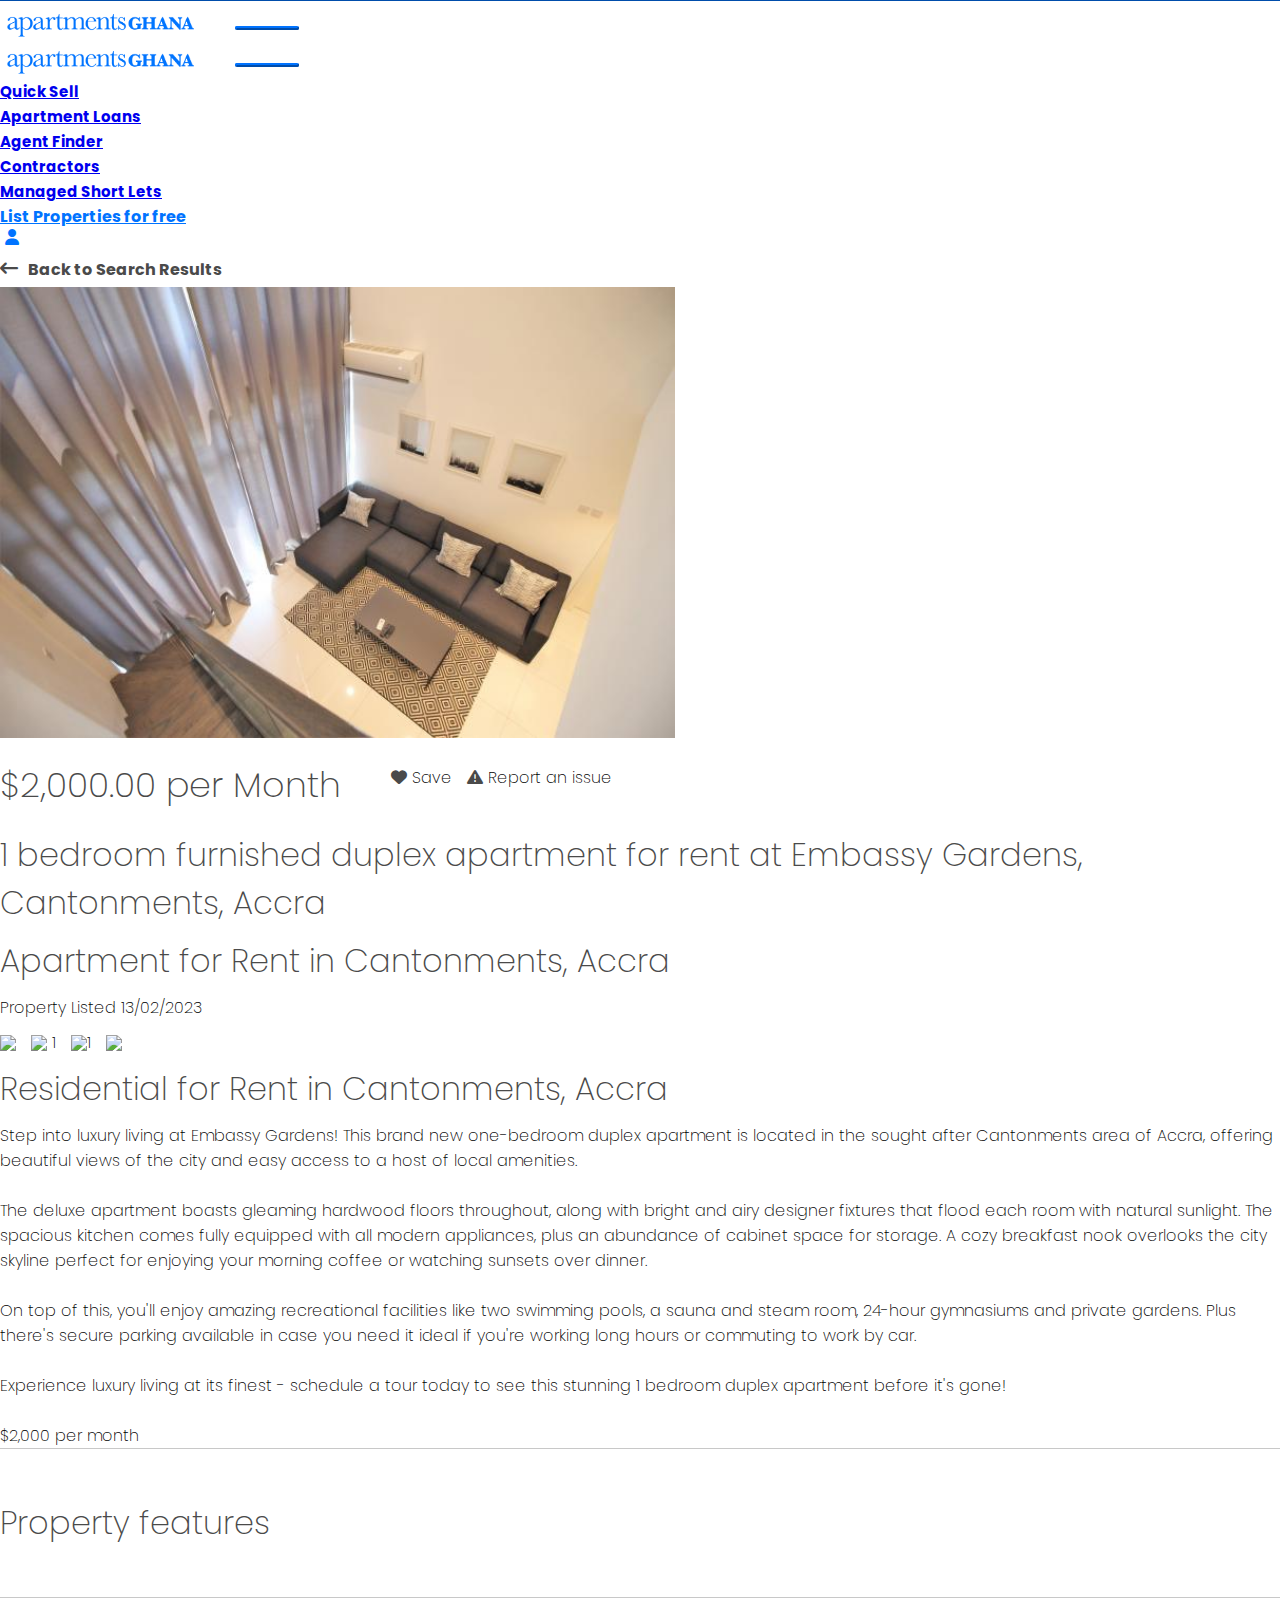
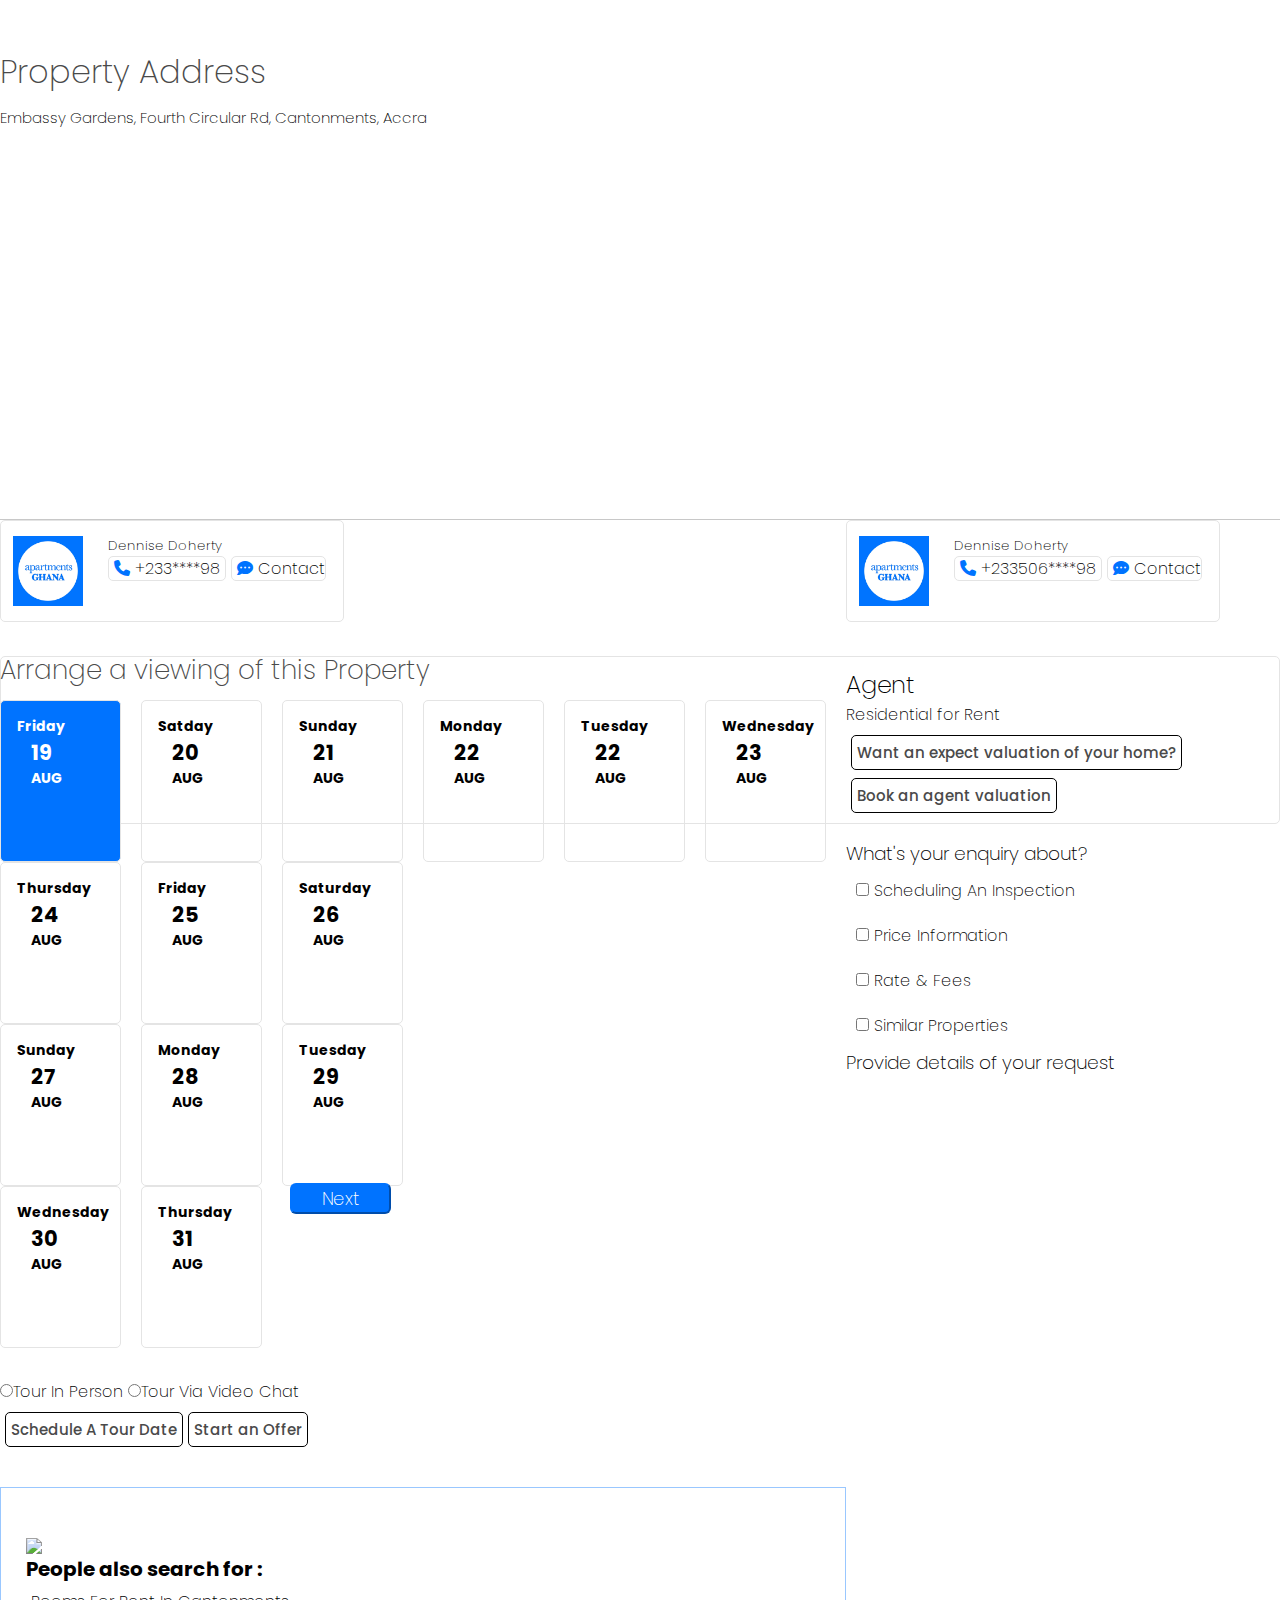
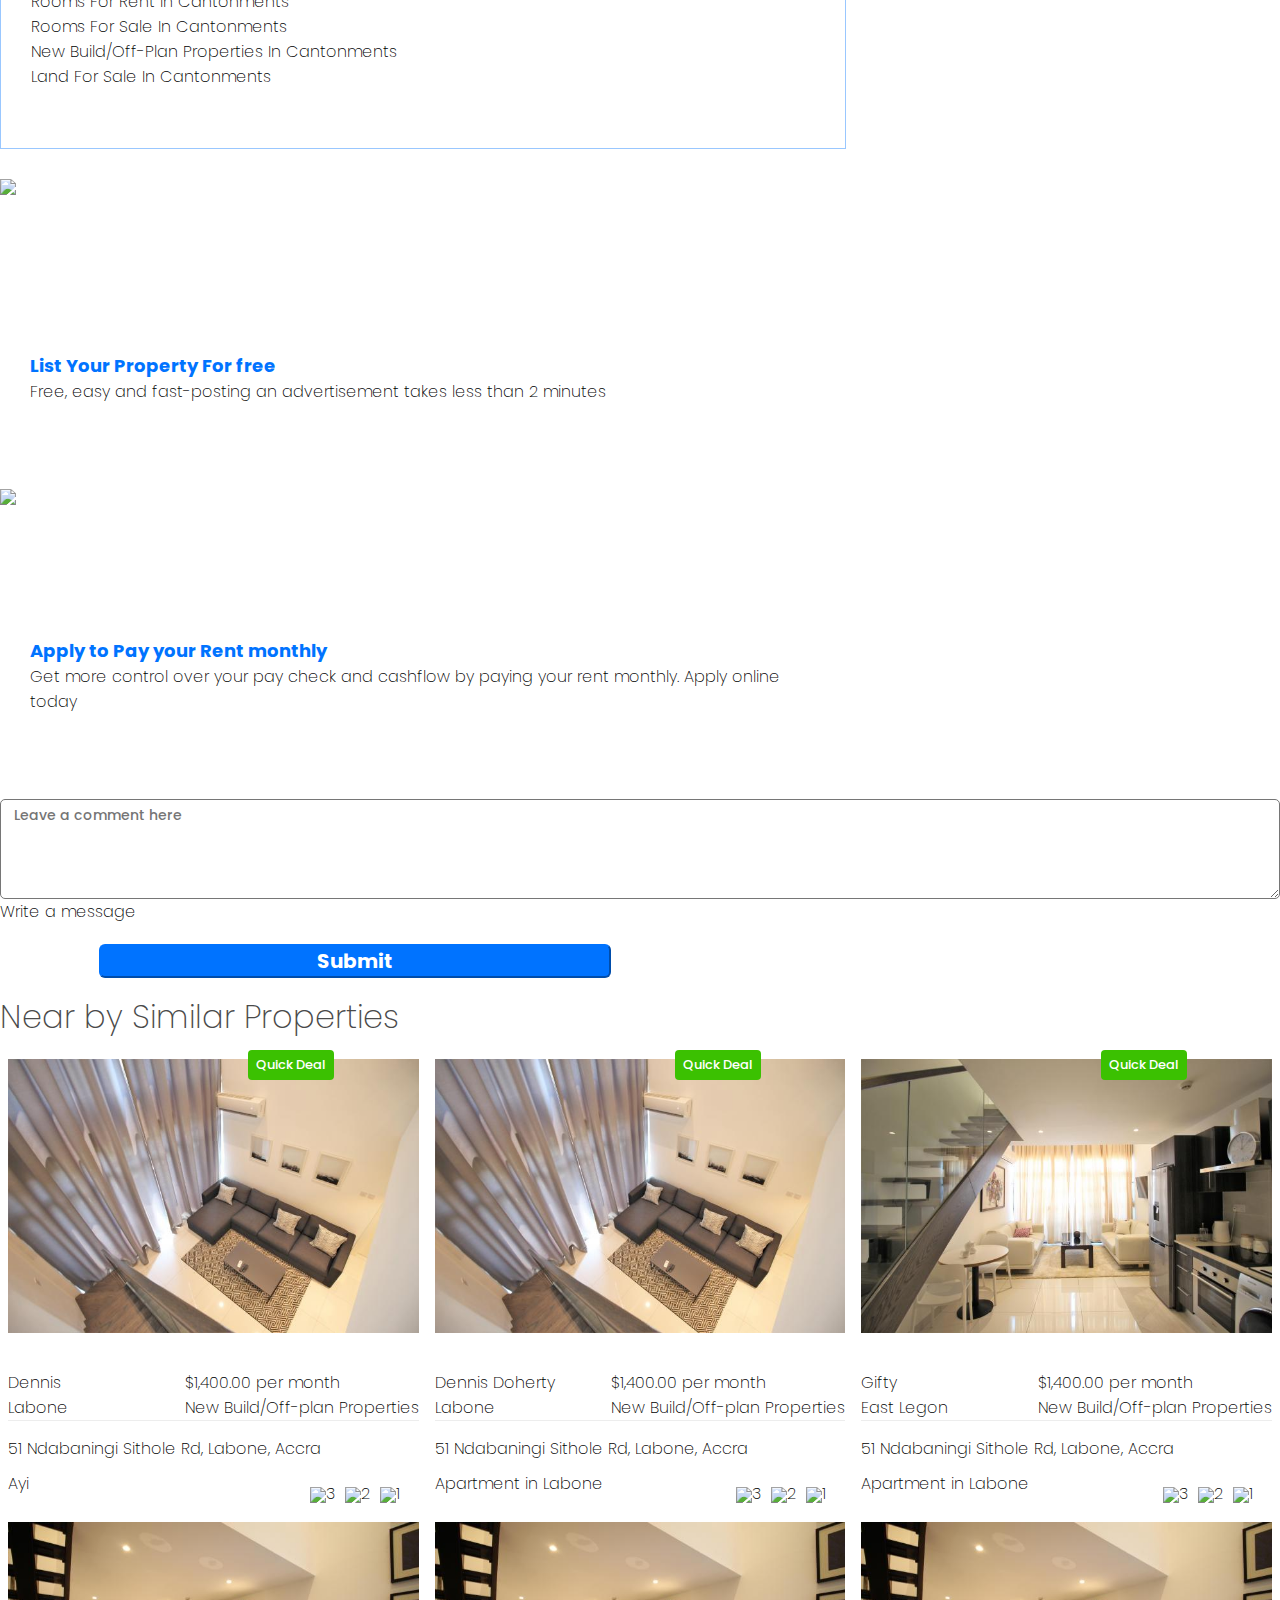
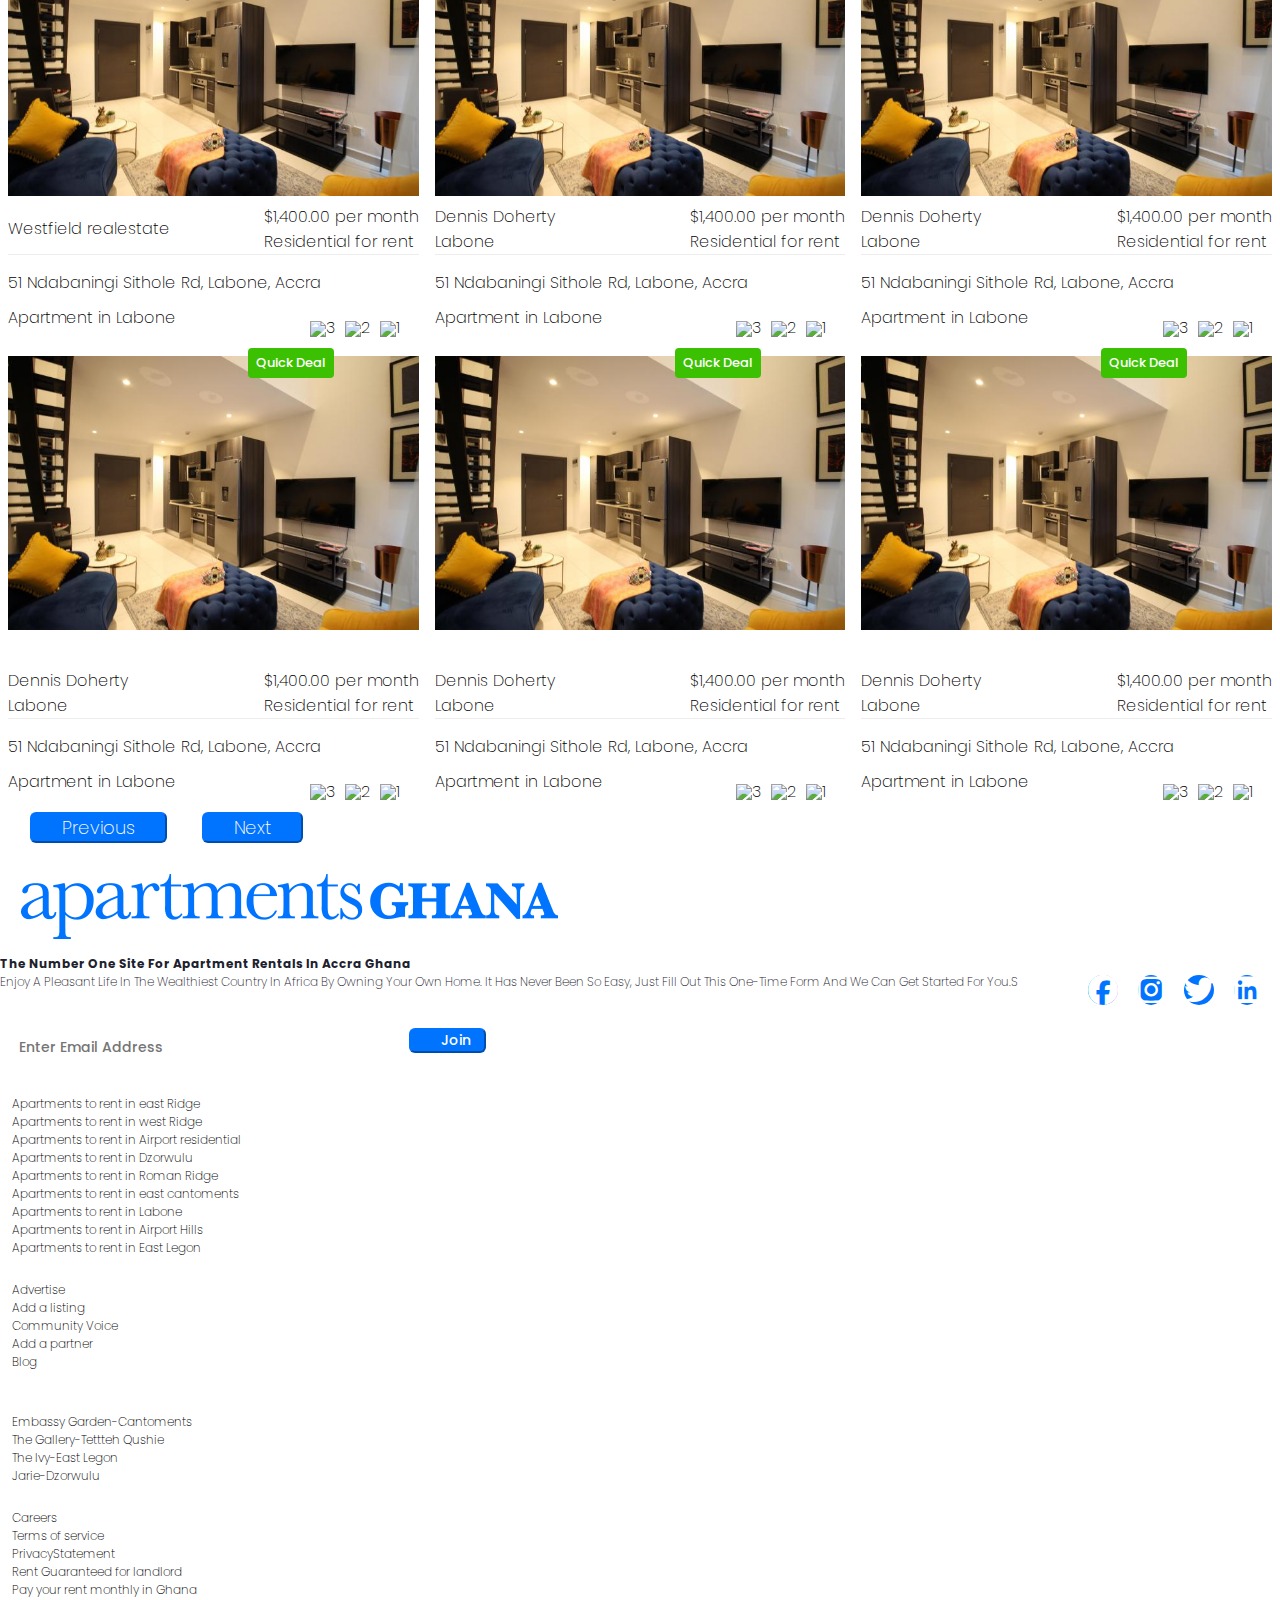
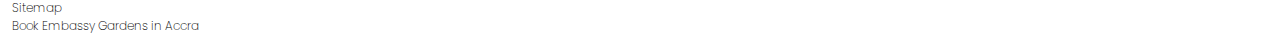
==== commit 7a991c02: "Add files via upload" ====
--- a/APGH/room1.html
+++ b/APGH/room1.html
@@ -12,10 +12,17 @@
     <!-- font awesome -->
     <link rel="stylesheet" href="https://cdnjs.cloudflare.com/ajax/libs/font-awesome/4.0.2/css/font-awesome.css" integrity="sha512-FbCB35B2LfIq25LLPlR+pWejoW1X5uXXZ3XdjiXVtixww/x7KA7k2jZiUIWC+n9qetLeOgCyyR+UKhwLbZLmaQ==" crossorigin="anonymous" referrerpolicy="no-referrer" />
     <script src="https://cdn.jsdelivr.net/npm/swiper@9/swiper-bundle.min.js"></script>
-    <script src="css/script.js"></script>
+    
     <title>Apartment Ghana</title>
 </head>
 <body>
+   <!-- Loader -->
+   <div class="spinner-wrapper">
+    <div class="spinner-border text-primary" role="status">
+     <span class="sr-only">Loading...</span>
+    </div>
+    </div>
+    <!-- closed Loader -->
     <!-- Navbar -->
    <nav class="navbar navbar-expand-lg navbar-light bg-transparent mx-auto  border-bottom">
         <div class="container">
@@ -66,7 +73,7 @@
     
    <div class="container">
     <div class="">
-        <P class="old"><i class="fa fa-long-arrow-left arr" aria-hidden="true"></i>Back to Search Results</P>
+        <P class="old"><a href="index.html"><i class="fa fa-long-arrow-left arr" aria-hidden="true"></i></a>Back to Search Results</P>
     </div>
    </div>
 
@@ -257,50 +264,45 @@
           <div class="carousel-item caritem active">
             <div class="wrap">
             <div class="date_card stop bt5">
-                <p class="cen pop">Thursday</p>
-                <p class=" bi">17</p>
+                <p class="cen pop">Friday</p>
+                <p class=" bi">19</p>
                 <p class="cen nec">AUG</p>
             </div>
             
             <div class="date_card stop">
-                <p class="cen pop">Friday</p>
-                <p class=" bi">18</p>
-                <p class="cen nec">AUG</p>
-            </div>
-            <div class="date_card stop">
-                <p class="cen pop">Saturday</p>
-                <p class=" bi">19</p>
+                <p class="cen pop">Satday</p>
+                <p class=" bi">20</p>
+                <p class="cen nec">AUG</p>
+            </div>
+            <div class="date_card stop">
+                <p class="cen pop">Sunday</p>
+                <p class=" bi">21</p>
                 <p class="cen nec">AUG</p>
             </div>
           
 
 
             <div class="date_card stop">
-                <p class="cen pop">Sunday</p>
-                <p class=" bi">20</p>
+                <p class="cen pop">Monday</p>
+                <p class=" bi">22</p>
                 <p class="cen nec">AUG</p>
             </div>
             
-            <div class="date_card stop">
-                <p class="cen pop">Monday</p>
-                <p class=" bi">21</p>
-                <p class="cen nec">AUG</p>
-            </div>
             <div class="date_card stop">
                 <p class="cen pop">Tuesday</p>
                 <p class=" bi">22</p>
                 <p class="cen nec">AUG</p>
             </div>
+            <div class="date_card stop">
+                <p class="cen pop">Wednesday</p>
+                <p class=" bi">23</p>
+                <p class="cen nec">AUG</p>
+            </div>
           </div>
         </div>
           <div class="carousel-item caritem">
             <div class="wrap">
             <div class="date_card stop">
-                <p class="cen pop">Wednesday</p>
-                <p class=" bi">23</p>
-                <p class="cen nec">AUG</p>
-            </div>
-            <div class="date_card stop">
                 <p class="cen pop">Thursday</p>
                 <p class=" bi">24</p>
                 <p class="cen nec">AUG</p>
@@ -310,23 +312,28 @@
                 <p class=" bi">25</p>
                 <p class="cen nec">AUG</p>
             </div>
+            <div class="date_card stop">
+                <p class="cen pop">Saturday</p>
+                <p class=" bi">26</p>
+                <p class="cen nec">AUG</p>
+            </div>
           </div>
           </div>
           <div class="carousel-item caritem">
             <div class="wrap">
             <div class="date_card stop">
-                <p class="cen pop">Saturday</p>
-                <p class=" bi">26</p>
-                <p class="cen nec">AUG</p>
-            </div>
-            <div class="date_card stop">
                 <p class="cen pop">Sunday</p>
                 <p class=" bi">27</p>
                 <p class="cen nec">AUG</p>
             </div>
             <div class="date_card stop">
-                <p class="cen pop">Friday</p>
+                <p class="cen pop">Monday</p>
                 <p class=" bi">28</p>
+                <p class="cen nec">AUG</p>
+            </div>
+            <div class="date_card stop">
+                <p class="cen pop">Tuesday</p>
+                <p class=" bi">29</p>
                 <p class="cen nec">AUG</p>
             </div>
           </div>
@@ -334,20 +341,20 @@
           <div class="carousel-item caritem">
             <div class="wrap">
             <div class="date_card stop">
-                <p class="cen pop">Saturday</p>
-                <p class=" bi">29</p>
-                <p class="cen nec">AUG</p>
-            </div>
-            <div class="date_card stop">
-                <p class="cen pop">Sunday</p>
+                <p class="cen pop">Wednesday</p>
                 <p class=" bi">30</p>
                 <p class="cen nec">AUG</p>
             </div>
             <div class="date_card stop">
-                <p class="cen pop">Monday</p>
+                <p class="cen pop">Thursday</p>
                 <p class=" bi">31</p>
                 <p class="cen nec">AUG</p>
             </div>
+            <!-- <div class="date_card stop">
+                <p class="cen pop">Friday</p>
+                <p class=" bi">1</p>
+                <p class="cen nec">Sept</p>
+            </div> -->
           </div>
           </div>
         </div>
@@ -503,7 +510,7 @@
         <div class="card-wrapper">
           <div class="card" >
             <div class="img-wrapper">
-            <img src="img/1575.jpg" class="card-img-top" alt="...">
+            <img src="img/1022.jpg" class="card-img-top" alt="...">
             </div>
             <div class="card-body">
               <div class="price_neg2"><span class="green">Quick Deal</span></div>
@@ -528,9 +535,9 @@
                   <li>Ayi</li>
                 </ul>
                 <ul class="pl_right_icon">
-                  <li><img class="img-fluid" src="https://apartments.com.gh/oc-content/themes/wizestate/images/XMLID_874_.png">3</li>
-                  <li><img class="img-fluid" src="https://apartments.com.gh/oc-content/themes/wizestate/images/XMLID_2186_.png">2</li>
-                  <li><img class="img-fluid" src="https://apartments.com.gh/oc-content/themes/wizestate/images/drive.png">1</li>
+                  <li class="spac2"><img class="img-fluid" src="https://apartments.com.gh/oc-content/themes/wizestate/images/XMLID_874_.png">3</li>
+                  <li class="spac2"><img class="img-fluid" src="https://apartments.com.gh/oc-content/themes/wizestate/images/XMLID_2186_.png">2</li>
+                  <li class="spac2"><img class="img-fluid" src="https://apartments.com.gh/oc-content/themes/wizestate/images/drive.png">1</li>
                 </ul>
               </div>
             </div>
@@ -562,9 +569,9 @@
                   <li>Apartment in Labone</li>
                 </ul>
                 <ul class="pl_right_icon">
-                  <li><img class="img-fluid" src="https://apartments.com.gh/oc-content/themes/wizestate/images/XMLID_874_.png">3</li>
-                  <li><img class="img-fluid" src="https://apartments.com.gh/oc-content/themes/wizestate/images/XMLID_2186_.png">2</li>
-                  <li><img class="img-fluid" src="https://apartments.com.gh/oc-content/themes/wizestate/images/drive.png">1</li>
+                  <li class="spac2"><img class="img-fluid" src="https://apartments.com.gh/oc-content/themes/wizestate/images/XMLID_874_.png">3</li>
+                  <li class="spac2"><img class="img-fluid" src="https://apartments.com.gh/oc-content/themes/wizestate/images/XMLID_2186_.png">2</li>
+                  <li class="spac2"><img class="img-fluid" src="https://apartments.com.gh/oc-content/themes/wizestate/images/drive.png">1</li>
                 </ul>
               </div>
             </div>
@@ -596,9 +603,9 @@
                   <li>Apartment in Labone</li>
                 </ul>
                 <ul class="pl_right_icon">
-                  <li><img class="img-fluid" src="https://apartments.com.gh/oc-content/themes/wizestate/images/XMLID_874_.png">3</li>
-                  <li><img class="img-fluid" src="https://apartments.com.gh/oc-content/themes/wizestate/images/XMLID_2186_.png">2</li>
-                  <li><img class="img-fluid" src="https://apartments.com.gh/oc-content/themes/wizestate/images/drive.png">1</li>
+                  <li class="spac2"><img class="img-fluid" src="https://apartments.com.gh/oc-content/themes/wizestate/images/XMLID_874_.png">3</li>
+                  <li class="spac2"><img class="img-fluid" src="https://apartments.com.gh/oc-content/themes/wizestate/images/XMLID_2186_.png">2</li>
+                  <li class="spac2"><img class="img-fluid" src="https://apartments.com.gh/oc-content/themes/wizestate/images/drive.png">1</li>
                 </ul>
               </div>
    
@@ -610,7 +617,7 @@
         <div class="card-wrapper">
           <div class="card" >
             <div class="img-wrapper">
-            <img src="img/1916.jpg" class="card-img-top" alt="...">
+            <img src="img/1935.jpg" class="card-img-top" alt="...">
             </div>
             <div class="card-body">
               <div class="listsec1">
@@ -634,9 +641,9 @@
                   <li>Apartment in Labone</li>
                 </ul>
                 <ul class="pl_right_icon">
-                  <li><img class="img-fluid" src="https://apartments.com.gh/oc-content/themes/wizestate/images/XMLID_874_.png">3</li>
-                  <li><img class="img-fluid" src="https://apartments.com.gh/oc-content/themes/wizestate/images/XMLID_2186_.png">2</li>
-                  <li><img class="img-fluid" src="https://apartments.com.gh/oc-content/themes/wizestate/images/drive.png">1</li>
+                  <li class="spac2"><img class="img-fluid" src="https://apartments.com.gh/oc-content/themes/wizestate/images/XMLID_874_.png">3</li>
+                  <li class="spac2"><img class="img-fluid" src="https://apartments.com.gh/oc-content/themes/wizestate/images/XMLID_2186_.png">2</li>
+                  <li class="spac2"><img class="img-fluid" src="https://apartments.com.gh/oc-content/themes/wizestate/images/drive.png">1</li>
                 </ul>
               </div>
             </div>
@@ -667,16 +674,16 @@
                   <li>Apartment in Labone</li>
                 </ul>
                 <ul class="pl_right_icon">
-                  <li><img class="img-fluid" src="https://apartments.com.gh/oc-content/themes/wizestate/images/XMLID_874_.png">3</li>
-                  <li><img class="img-fluid" src="https://apartments.com.gh/oc-content/themes/wizestate/images/XMLID_2186_.png">2</li>
-                  <li><img class="img-fluid" src="https://apartments.com.gh/oc-content/themes/wizestate/images/drive.png">1</li>
+                  <li class="spac2"><img class="img-fluid" src="https://apartments.com.gh/oc-content/themes/wizestate/images/XMLID_874_.png">3</li>
+                  <li class="spac2"><img class="img-fluid" src="https://apartments.com.gh/oc-content/themes/wizestate/images/XMLID_2186_.png">2</li>
+                  <li class="spac2"><img class="img-fluid" src="https://apartments.com.gh/oc-content/themes/wizestate/images/drive.png">1</li>
                 </ul>
               </div>
             </div>
           </div>
           <div class="card" >
             <div class="img-wrapper">
-            <img src="img/logo.png" class="card-img-top" alt="...">
+            <img src="img/1935.jpg" class="card-img-top" alt="...">
             </div>
             <div class="card-body">
               <div class="listsec1">
@@ -700,9 +707,9 @@
                   <li>Apartment in Labone</li>
                 </ul>
                 <ul class="pl_right_icon">
-                  <li><img class="img-fluid" src="https://apartments.com.gh/oc-content/themes/wizestate/images/XMLID_874_.png">3</li>
-                  <li><img class="img-fluid" src="https://apartments.com.gh/oc-content/themes/wizestate/images/XMLID_2186_.png">2</li>
-                  <li><img class="img-fluid" src="https://apartments.com.gh/oc-content/themes/wizestate/images/drive.png">1</li>
+                  <li class="spac2"><img class="img-fluid" src="https://apartments.com.gh/oc-content/themes/wizestate/images/XMLID_874_.png">3</li>
+                  <li class="spac2"><img class="img-fluid" src="https://apartments.com.gh/oc-content/themes/wizestate/images/XMLID_2186_.png">2</li>
+                  <li class="spac2"><img class="img-fluid" src="https://apartments.com.gh/oc-content/themes/wizestate/images/drive.png">1</li>
                 </ul>
               </div>
             </div>
@@ -713,41 +720,8 @@
         <div class="card-wrapper">
           <div class="card" >
             <div class="img-wrapper">
-            <img src="img/logo.png" class="card-img-top" alt="...">
-            </div>
-            <div class="card-body">
-              <div class="listsec1">
-                <div class="list_name">
-                  <span> Dennis Doherty</span>
-                  <p>Labone</p>
-                </div>
-                <div class="price_list">
-                  <span>$1,400.00 per month</span>
-                  <p>Residential for rent</p>
-                </div>
-              </div>
-              <div class="listsec2">
-                <ul class="list_addy">
-                <li>51 Ndabaningi Sithole Rd, Labone, Accra</li>
-                <li><i class="fa fa-heart-o"></i></li>
-                </ul>
-              </div>
-              <div class="listsec3">
-                <ul class="list_addy">
-                  <li>Apartment in Labone</li>
-                </ul>
-                <ul class="pl_right_icon">
-                  <li><img class="img-fluid" src="https://apartments.com.gh/oc-content/themes/wizestate/images/XMLID_874_.png">3</li>
-                  <li><img class="img-fluid" src="https://apartments.com.gh/oc-content/themes/wizestate/images/XMLID_2186_.png">2</li>
-                  <li><img class="img-fluid" src="https://apartments.com.gh/oc-content/themes/wizestate/images/drive.png">1</li>
-                </ul>
-              </div>
-            </div>
-          </div>
-          <div class="card">
-            <div class="img-wrapper">
-            <img src="img/logo.png" class="card-img-top" alt="...">
-          </div>
+            <img src="img/1935.jpg" class="card-img-top" alt="...">
+            </div>
             <div class="card-body">
               <div class="price_neg2"><span class="green">Quick Deal</span></div>
               <div class="listsec1">
@@ -771,17 +745,17 @@
                   <li>Apartment in Labone</li>
                 </ul>
                 <ul class="pl_right_icon">
-                  <li><img class="img-fluid" src="https://apartments.com.gh/oc-content/themes/wizestate/images/XMLID_874_.png">3</li>
-                  <li><img class="img-fluid" src="https://apartments.com.gh/oc-content/themes/wizestate/images/XMLID_2186_.png">2</li>
-                  <li><img class="img-fluid" src="https://apartments.com.gh/oc-content/themes/wizestate/images/drive.png">1</li>
+                  <li class="spac2"><img class="img-fluid" src="https://apartments.com.gh/oc-content/themes/wizestate/images/XMLID_874_.png">3</li>
+                  <li class="spac2"><img class="img-fluid" src="https://apartments.com.gh/oc-content/themes/wizestate/images/XMLID_2186_.png">2</li>
+                  <li class="spac2"><img class="img-fluid" src="https://apartments.com.gh/oc-content/themes/wizestate/images/drive.png">1</li>
                 </ul>
               </div>
             </div>
           </div>
           <div class="card">
             <div class="img-wrapper">
-            <img src="img/logo.png" class="card-img-top" alt="...">
-            </div>
+            <img src="img/1935.jpg" class="card-img-top" alt="...">
+          </div>
             <div class="card-body">
               <div class="price_neg2"><span class="green">Quick Deal</span></div>
               <div class="listsec1">
@@ -805,9 +779,43 @@
                   <li>Apartment in Labone</li>
                 </ul>
                 <ul class="pl_right_icon">
-                  <li><img class="img-fluid" src="https://apartments.com.gh/oc-content/themes/wizestate/images/XMLID_874_.png">3</li>
-                  <li><img class="img-fluid" src="https://apartments.com.gh/oc-content/themes/wizestate/images/XMLID_2186_.png">2</li>
-                  <li><img class="img-fluid" src="https://apartments.com.gh/oc-content/themes/wizestate/images/drive.png">1</li>
+                  <li class="spac2"><img class="img-fluid" src="https://apartments.com.gh/oc-content/themes/wizestate/images/XMLID_874_.png">3</li>
+                  <li class="spac2"><img class="img-fluid" src="https://apartments.com.gh/oc-content/themes/wizestate/images/XMLID_2186_.png">2</li>
+                  <li class="spac2"><img class="img-fluid" src="https://apartments.com.gh/oc-content/themes/wizestate/images/drive.png">1</li>
+                </ul>
+              </div>
+            </div>
+          </div>
+          <div class="card">
+            <div class="img-wrapper">
+            <img src="img/1935.jpg" class="card-img-top" alt="...">
+            </div>
+            <div class="card-body">
+              <div class="price_neg2"><span class="green">Quick Deal</span></div>
+              <div class="listsec1">
+                <div class="list_name">
+                  <span> Dennis Doherty</span>
+                  <p>Labone</p>
+                </div>
+                <div class="price_list">
+                  <span>$1,400.00 per month</span>
+                  <p>Residential for rent</p>
+                </div>
+              </div>
+              <div class="listsec2">
+                <ul class="list_addy">
+                <li>51 Ndabaningi Sithole Rd, Labone, Accra</li>
+                <li><i class="fa fa-heart-o"></i></li>
+                </ul>
+              </div>
+              <div class="listsec3">
+                <ul class="list_addy">
+                  <li>Apartment in Labone</li>
+                </ul>
+                <ul class="pl_right_icon">
+                  <li class="spac2"><img class="img-fluid" src="https://apartments.com.gh/oc-content/themes/wizestate/images/XMLID_874_.png">3</li>
+                  <li class="spac2"><img class="img-fluid" src="https://apartments.com.gh/oc-content/themes/wizestate/images/XMLID_2186_.png">2</li>
+                  <li class="spac2"><img class="img-fluid" src="https://apartments.com.gh/oc-content/themes/wizestate/images/drive.png">1</li>
                 </ul>
               </div>
             </div>
@@ -918,6 +926,7 @@
     </div>
   </footer>
   <!-- closed footer -->
+  <script src="css/script1.js"></script>
 
 </body>
 </html>--- a/APGH/css/style.css
+++ b/APGH/css/style.css
@@ -20,7 +20,23 @@
 position: relative;
 color: black;
 }
-
+.spinner-wrapper{
+  background-color:#fff;
+  position:fixed;
+  top:0;
+  left:0;
+  width:100%;
+  height: 100%;
+  z-index: 9999;
+  display: flex;
+  justify-content: center;
+  align-items: center;
+  transition: all 0.2s;
+}
+.spinner-border{
+  width: 70px;
+  height: 70px;
+}
 .navlogo{
   width:200px;
 }
@@ -200,6 +216,9 @@
 }
 .spac{
   margin-left: 15px;
+}
+.spac2{
+  margin-left: 10px;
 }
 .price_drop_inner_right{
 position: relative;
@@ -931,7 +950,7 @@
   align-content: center;
   font-weight: bold;
   justify-content: center;
-  font-size: 15px;
+  font-size: 14px;
 }
 .Arrang{
   /* display: inline; */
@@ -948,7 +967,7 @@
 }
 .bi{
   font-size: 21px;
-  margin-left: 25px;
+  margin-left: 20px;
   font-weight: bold;
 }
 .newdir{
@@ -985,6 +1004,13 @@
   margin-top: 8px;
   width:fit-content;
   text-align: center;
+}
+.sch_btn:hover{
+  color: #0073ff;
+  border-radius:9px #0073ff;
+  /* outline-color: #0073ff; */
+  /* background-color: #0073ff; */
+  
 }
 .agent{
   border: 1px solid #e4e4e4;
